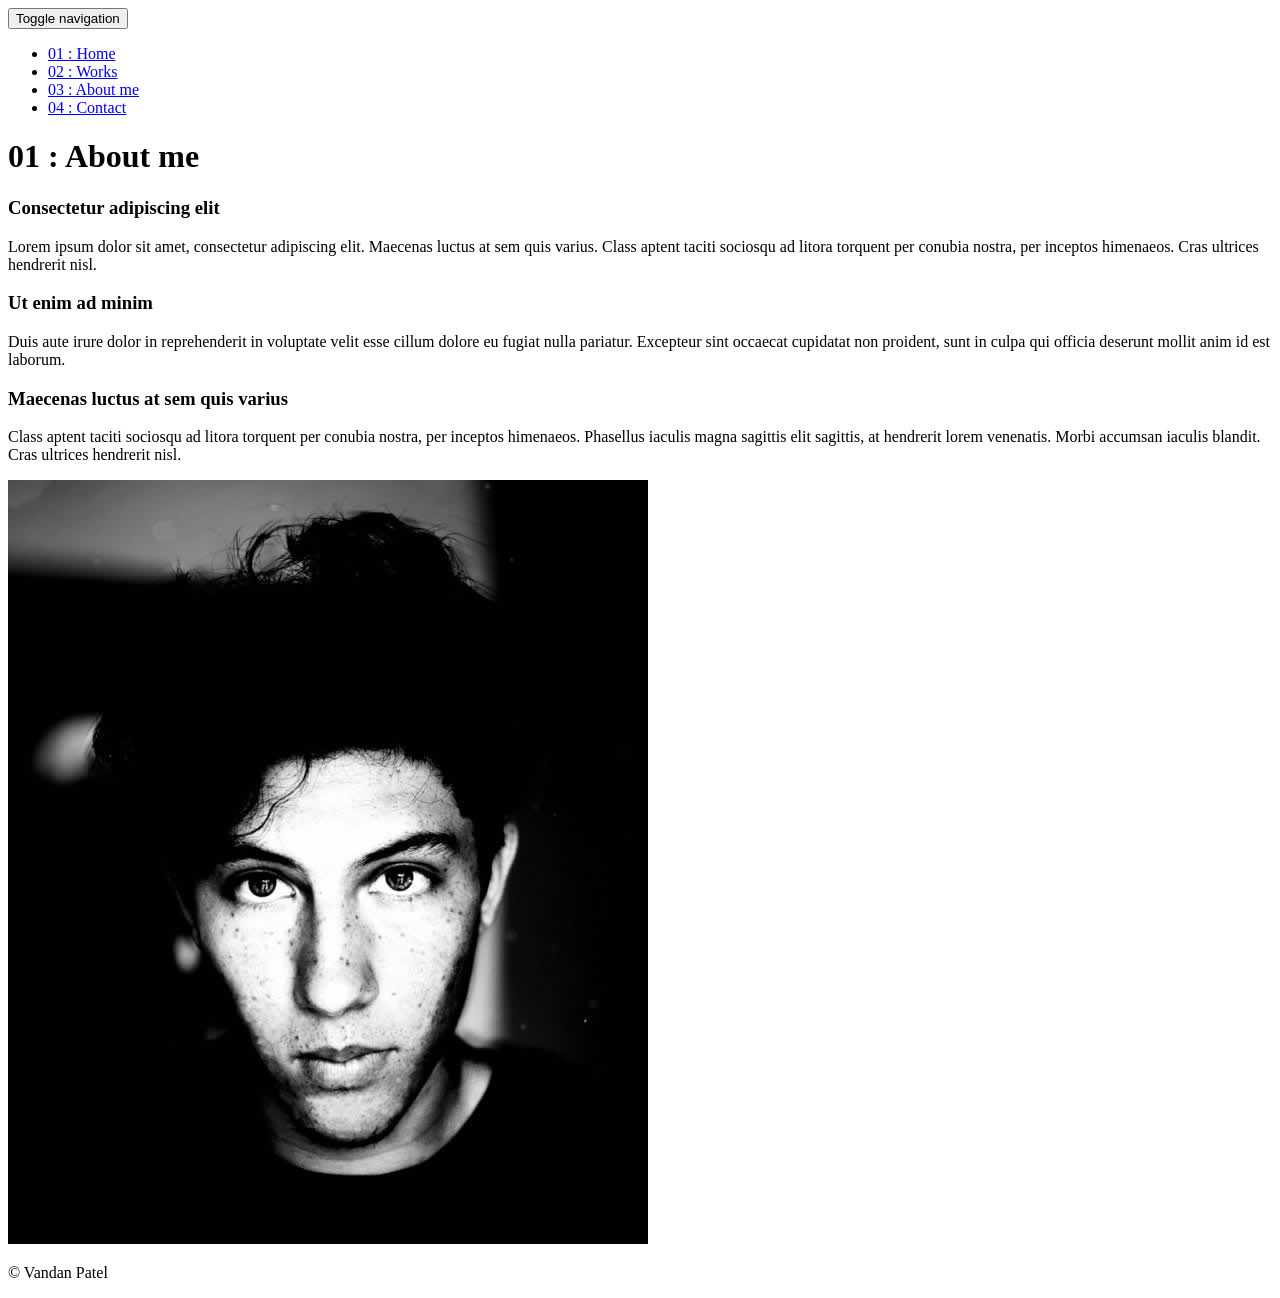
==== about.html @ 7ac9113a "portfolio website" ====
<!DOCTYPE html>
<html lang="en">

<head>
  <meta charset="UTF-8">
  <meta content="IE=edge" http-equiv="X-UA-Compatible">
  <meta content="width=device-width,initial-scale=1" name="viewport">
  <meta content="description" name="description">
  <meta name="google" content="notranslate" />
  <meta content="Mashup templates have been developped by Orson.io team" name="author">

  <!-- Disable tap highlight on IE -->
  <meta name="msapplication-tap-highlight" content="no">
  
  <link rel="apple-touch-icon" sizes="180x180" href="./assets/apple-icon-180x180.png">
  <link href="./assets/favicon.ico" rel="icon">

  <title>About me</title>  

<link href="./main.3f6952e4.css" rel="stylesheet"></head>

<body class="">
<div id="site-border-left"></div>
<div id="site-border-right"></div>
<div id="site-border-top"></div>
<div id="site-border-bottom"></div>
 <!-- Add your content of header -->
<header>
  <nav class="navbar  navbar-fixed-top navbar-default">
    <div class="container">
        <button type="button" class="navbar-toggle collapsed" data-toggle="collapse" data-target="#navbar-collapse" aria-expanded="false">
          <span class="sr-only">Toggle navigation</span>
          <span class="icon-bar"></span>
          <span class="icon-bar"></span>
          <span class="icon-bar"></span>
        </button>

      <div class="collapse navbar-collapse" id="navbar-collapse">
        <ul class="nav navbar-nav ">
          <li><a href="./index.html" title="">01 : Home</a></li>
          <li><a href="./works.html" title="">02 : Works</a></li>
          <li><a href="./about.html" title="">03 : About me</a></li>
          <li><a href="./contact.html" title="">04 : Contact</a></li>
        </ul>


      </div> 
    </div>
  </nav>
</header>

<div class="section-container">
    <div class="container">
      <div class="row">
        <div class="col-xs-12">
          <div class="section-container-spacer text-center">
            <h1 class="h2">01 : About me</h1>
          </div>
          
          <div class="row">
            <div class="col-md-10 col-md-offset-1">
              <div class="row">
                <div class="col-xs-12 col-md-6">
                  <h3>Consectetur adipiscing elit</h3>
                  <p>Lorem ipsum dolor sit amet, consectetur adipiscing elit. Maecenas luctus at sem quis varius. 
                  Class aptent taciti sociosqu ad litora torquent per conubia nostra, per inceptos himenaeos. Cras ultrices hendrerit nisl.</p>
                  <h3>Ut enim ad minim </h3>
                  <p>Duis aute irure dolor in reprehenderit in voluptate velit esse
                  cillum dolore eu fugiat nulla pariatur. Excepteur sint occaecat cupidatat non
                  proident, sunt in culpa qui officia deserunt mollit anim id est laborum. 
                  <h3>Maecenas luctus at sem quis varius</h3>
                  <p>
                  Class aptent taciti sociosqu ad litora torquent per conubia nostra, per inceptos himenaeos. Phasellus iaculis magna sagittis elit sagittis, at hendrerit lorem venenatis. Morbi accumsan iaculis blandit. Cras ultrices hendrerit nisl.</p>
                </div>
                <div class="col-xs-12 col-md-6">
                  <img src="./assets/images/profil.jpg" class="img-responsive" alt="">
                </div>
              </div>
            </div>
          </div>
          
          
       </div>
      </div>
    </div>
  </div>


<footer class="footer-container text-center">
  <div class="container">
    <div class="row">
      <div class="col-xs-12">
        <p>© Vandan Patel
      </div>
    </div>
  </div>
</footer>

<script>
  document.addEventListener("DOMContentLoaded", function (event) {
     navActivePage();
  });
</script>

<!-- Google Analytics: change UA-XXXXX-X to be your site's ID 

<script>
  (function (i, s, o, g, r, a, m) {
    i['GoogleAnalyticsObject'] = r; i[r] = i[r] || function () {
      (i[r].q = i[r].q || []).push(arguments)
    }, i[r].l = 1 * new Date(); a = s.createElement(o),
      m = s.getElementsByTagName(o)[0]; a.async = 1; a.src = g; m.parentNode.insertBefore(a, m)
  })(window, document, 'script', '//www.google-analytics.com/analytics.js', 'ga');
  ga('create', 'UA-XXXXX-X', 'auto');
  ga('send', 'pageview');
</script>

--> <script type="text/javascript" src="./main.70a66962.js"></script></body>

</html>
---- main.3f6952e4.css ----
@import url(https://fonts.googleapis.com/css?family=Roboto:900|Roboto+Mono:300,400,700);@import url(https://maxcdn.bootstrapcdn.com/font-awesome/4.7.0/css/font-awesome.min.css);/*!
 * Bootstrap v3.3.7 (http://getbootstrap.com)
 * Copyright 2011-2016 Twitter, Inc.
 * Licensed under MIT (https://github.com/twbs/bootstrap/blob/master/LICENSE)
 */
/*! normalize.css v3.0.3 | MIT License | github.com/necolas/normalize.css */html{font-family:sans-serif;-ms-text-size-adjust:100%;-webkit-text-size-adjust:100%}body{margin:0}article,aside,details,figcaption,figure,footer,header,hgroup,main,menu,nav,section,summary{display:block}audio,canvas,progress,video{display:inline-block;vertical-align:baseline}audio:not([controls]){display:none;height:0}[hidden],template{display:none}a{background-color:transparent}a:active,a:hover{outline:0}abbr[title]{border-bottom:1px dotted}b,strong{font-weight:700}dfn{font-style:italic}h1{font-size:2em;margin:.67em 0}mark{background:#ff0;color:#000}small{font-size:80%}sub,sup{font-size:75%;line-height:0;position:relative;vertical-align:baseline}sup{top:-.5em}sub{bottom:-.25em}img{border:0}svg:not(:root){overflow:hidden}figure{margin:1em 40px}hr{box-sizing:content-box;height:0}pre{overflow:auto}code,kbd,pre,samp{font-family:monospace,monospace;font-size:1em}button,input,optgroup,select,textarea{color:inherit;font:inherit;margin:0}button{overflow:visible}button,select{text-transform:none}button,html input[type=button],input[type=reset],input[type=submit]{-webkit-appearance:button;cursor:pointer}button[disabled],html input[disabled]{cursor:default}button::-moz-focus-inner,input::-moz-focus-inner{border:0;padding:0}input{line-height:normal}input[type=checkbox],input[type=radio]{box-sizing:border-box;padding:0}input[type=number]::-webkit-inner-spin-button,input[type=number]::-webkit-outer-spin-button{height:auto}input[type=search]{-webkit-appearance:textfield;box-sizing:content-box}input[type=search]::-webkit-search-cancel-button,input[type=search]::-webkit-search-decoration{-webkit-appearance:none}fieldset{border:1px solid silver;margin:0 2px;padding:.35em .625em .75em}textarea{overflow:auto}optgroup{font-weight:700}table{border-collapse:collapse;border-spacing:0}td,th{padding:0}

/*! Source: https://github.com/h5bp/html5-boilerplate/blob/master/src/css/main.css */@media print{*,:after,:before{background:transparent!important;color:#000!important;box-shadow:none!important;text-shadow:none!important}a,a:visited{text-decoration:underline}a[href]:after{content:" (" attr(href) ")"}abbr[title]:after{content:" (" attr(title) ")"}a[href^="#"]:after,a[href^="javascript:"]:after{content:""}blockquote,pre{border:1px solid #999;page-break-inside:avoid}thead{display:table-header-group}img,tr{page-break-inside:avoid}img{max-width:100%!important}h2,h3,p{orphans:3;widows:3}h2,h3{page-break-after:avoid}.navbar{display:none}.btn>.caret,.dropup>.btn>.caret{border-top-color:#000!important}.label{border:1px solid #000}.table{border-collapse:collapse!important}.table td,.table th{background-color:#fff!important}.table-bordered td,.table-bordered th{border:1px solid #ddd!important}}*,:after,:before{-webkit-box-sizing:border-box;-moz-box-sizing:border-box;box-sizing:border-box}html{font-size:10px;-webkit-tap-highlight-color:transparent}body{font-family:Roboto Mono,Helvetica,Arial,sans-serif;font-size:11px;line-height:1.78;color:#000;background-color:#fff}button,input,select,textarea{font-family:inherit;font-size:inherit;line-height:inherit}a{color:#001aff;text-decoration:none}a:focus,a:hover{color:#0012b3;text-decoration:underline}a:focus{outline:5px auto -webkit-focus-ring-color;outline-offset:-2px}figure{margin:0}img{vertical-align:middle}.img-responsive{display:block;max-width:100%;height:auto}.img-rounded{border-radius:0}.img-thumbnail{padding:4px;line-height:1.78;background-color:#fff;border:1px solid #ddd;border-radius:0;-webkit-transition:all .2s ease-in-out;-o-transition:all .2s ease-in-out;transition:all .2s ease-in-out;display:inline-block;max-width:100%;height:auto}.img-circle{border-radius:50%}hr{margin-top:19px;margin-bottom:19px;border:0;border-top:1px solid #eee}.sr-only{position:absolute;width:1px;height:1px;margin:-1px;padding:0;overflow:hidden;clip:rect(0,0,0,0);border:0}.sr-only-focusable:active,.sr-only-focusable:focus{position:static;width:auto;height:auto;margin:0;overflow:visible;clip:auto}[role=button]{cursor:pointer}.h1,.h2,.h3,.h4,.h5,.h6,h1,h2,h3,h4,h5,h6{font-family:Roboto Mono,Helvetica,Arial,sans-serif;font-weight:700;line-height:1.1;color:#000}.h1 .small,.h1 small,.h2 .small,.h2 small,.h3 .small,.h3 small,.h4 .small,.h4 small,.h5 .small,.h5 small,.h6 .small,.h6 small,h1 .small,h1 small,h2 .small,h2 small,h3 .small,h3 small,h4 .small,h4 small,h5 .small,h5 small,h6 .small,h6 small{font-weight:400;line-height:1;color:#777}.h1,.h2,.h3,h1,h2,h3{margin-top:19px;margin-bottom:9.5px}.h1 .small,.h1 small,.h2 .small,.h2 small,.h3 .small,.h3 small,h1 .small,h1 small,h2 .small,h2 small,h3 .small,h3 small{font-size:65%}.h4,.h5,.h6,h4,h5,h6{margin-top:9.5px;margin-bottom:9.5px}.h4 .small,.h4 small,.h5 .small,.h5 small,.h6 .small,.h6 small,h4 .small,h4 small,h5 .small,h5 small,h6 .small,h6 small{font-size:75%}.h1,h1{font-size:70px}.h2,h2{font-size:30px}.h3,h3{font-size:20px}.h4,.h5,h4,h5{font-size:11px}.h6,h6{font-size:10px}p{margin:0 0 9.5px}.lead{margin-bottom:19px;font-size:12px;font-weight:300;line-height:1.4}@media (min-width:768px){.lead{font-size:16.5px}}.small,small{font-size:90%}.mark,mark{background-color:#fcf8e3;padding:.2em}.text-left{text-align:left}.text-right{text-align:right}.text-center{text-align:center}.text-justify{text-align:justify}.text-nowrap{white-space:nowrap}.text-lowercase{text-transform:lowercase}.initialism,.text-uppercase{text-transform:uppercase}.text-capitalize{text-transform:capitalize}.text-muted{color:#777}.text-primary{color:#001aff}a.text-primary:focus,a.text-primary:hover{color:#0015cc}.text-success{color:#fff}a.text-success:focus,a.text-success:hover{color:#e6e6e6}.text-info{color:#31708f}a.text-info:focus,a.text-info:hover{color:#245269}.text-warning{color:#8a6d3b}a.text-warning:focus,a.text-warning:hover{color:#66512c}.text-danger{color:#fff}a.text-danger:focus,a.text-danger:hover{color:#e6e6e6}.bg-primary{color:#fff;background-color:#001aff}a.bg-primary:focus,a.bg-primary:hover{background-color:#0015cc}.bg-success,a.bg-success:focus,a.bg-success:hover{background-color:#000}.bg-info{background-color:#d9edf7}a.bg-info:focus,a.bg-info:hover{background-color:#afd9ee}.bg-warning{background-color:#fcf8e3}a.bg-warning:focus,a.bg-warning:hover{background-color:#f7ecb5}.bg-danger{background-color:red}a.bg-danger:focus,a.bg-danger:hover{background-color:#c00}.page-header{padding-bottom:8.5px;margin:38px 0 19px;border-bottom:1px solid #eee}ol,ul{margin-top:0;margin-bottom:9.5px}ol ol,ol ul,ul ol,ul ul{margin-bottom:0}.list-inline,.list-unstyled{padding-left:0;list-style:none}.list-inline{margin-left:-5px}.list-inline>li{display:inline-block;padding-left:5px;padding-right:5px}dl{margin-top:0;margin-bottom:19px}dd,dt{line-height:1.78}dt{font-weight:700}dd{margin-left:0}.dl-horizontal dd:after,.dl-horizontal dd:before{content:" ";display:table}.dl-horizontal dd:after{clear:both}@media (min-width:768px){.dl-horizontal dt{float:left;width:160px;clear:left;text-align:right;overflow:hidden;text-overflow:ellipsis;white-space:nowrap}.dl-horizontal dd{margin-left:180px}}abbr[data-original-title],abbr[title]{cursor:help;border-bottom:1px dotted #777}.initialism{font-size:90%}blockquote{padding:9.5px 19px;margin:0 0 19px;font-size:13.75px;border-left:5px solid #eee}blockquote ol:last-child,blockquote p:last-child,blockquote ul:last-child{margin-bottom:0}blockquote .small,blockquote footer,blockquote small{display:block;font-size:80%;line-height:1.78;color:#777}blockquote .small:before,blockquote footer:before,blockquote small:before{content:"\2014   \A0"}.blockquote-reverse,blockquote.pull-right{padding-right:15px;padding-left:0;border-right:5px solid #eee;border-left:0;text-align:right}.blockquote-reverse .small:before,.blockquote-reverse footer:before,.blockquote-reverse small:before,blockquote.pull-right .small:before,blockquote.pull-right footer:before,blockquote.pull-right small:before{content:""}.blockquote-reverse .small:after,.blockquote-reverse footer:after,.blockquote-reverse small:after,blockquote.pull-right .small:after,blockquote.pull-right footer:after,blockquote.pull-right small:after{content:"\A0   \2014"}address{margin-bottom:19px;font-style:normal;line-height:1.78}code,kbd,pre,samp{font-family:Menlo,Monaco,Consolas,Courier New,monospace}code{color:#c7254e;background-color:#f9f2f4}code,kbd{padding:2px 4px;font-size:90%;border-radius:0}kbd{color:#fff;background-color:#333;box-shadow:inset 0 -1px 0 rgba(0,0,0,.25)}kbd kbd{padding:0;font-size:100%;font-weight:700;box-shadow:none}pre{display:block;padding:9px;margin:0 0 9.5px;font-size:10px;line-height:1.78;word-break:break-all;word-wrap:break-word;color:#333;background-color:#f5f5f5;border:1px solid #ccc;border-radius:0}pre code{padding:0;font-size:inherit;color:inherit;white-space:pre-wrap;background-color:transparent;border-radius:0}.pre-scrollable{max-height:340px;overflow-y:scroll}.container{margin-right:auto;margin-left:auto;padding-left:15px;padding-right:15px}.container:after,.container:before{content:" ";display:table}.container:after{clear:both}@media (min-width:768px){.container{width:750px}}@media (min-width:992px){.container{width:970px}}@media (min-width:1200px){.container{width:1170px}}.container-fluid{margin-right:auto;margin-left:auto;padding-left:15px;padding-right:15px}.container-fluid:after,.container-fluid:before{content:" ";display:table}.container-fluid:after{clear:both}.row{margin-left:-15px;margin-right:-15px}.row:after,.row:before{content:" ";display:table}.row:after{clear:both}.col-lg-1,.col-lg-2,.col-lg-3,.col-lg-4,.col-lg-5,.col-lg-6,.col-lg-7,.col-lg-8,.col-lg-9,.col-lg-10,.col-lg-11,.col-lg-12,.col-md-1,.col-md-2,.col-md-3,.col-md-4,.col-md-5,.col-md-6,.col-md-7,.col-md-8,.col-md-9,.col-md-10,.col-md-11,.col-md-12,.col-sm-1,.col-sm-2,.col-sm-3,.col-sm-4,.col-sm-5,.col-sm-6,.col-sm-7,.col-sm-8,.col-sm-9,.col-sm-10,.col-sm-11,.col-sm-12,.col-xs-1,.col-xs-2,.col-xs-3,.col-xs-4,.col-xs-5,.col-xs-6,.col-xs-7,.col-xs-8,.col-xs-9,.col-xs-10,.col-xs-11,.col-xs-12{position:relative;min-height:1px;padding-left:15px;padding-right:15px}.col-xs-1,.col-xs-2,.col-xs-3,.col-xs-4,.col-xs-5,.col-xs-6,.col-xs-7,.col-xs-8,.col-xs-9,.col-xs-10,.col-xs-11,.col-xs-12{float:left}.col-xs-1{width:8.33333%}.col-xs-2{width:16.66667%}.col-xs-3{width:25%}.col-xs-4{width:33.33333%}.col-xs-5{width:41.66667%}.col-xs-6{width:50%}.col-xs-7{width:58.33333%}.col-xs-8{width:66.66667%}.col-xs-9{width:75%}.col-xs-10{width:83.33333%}.col-xs-11{width:91.66667%}.col-xs-12{width:100%}.col-xs-pull-0{right:auto}.col-xs-pull-1{right:8.33333%}.col-xs-pull-2{right:16.66667%}.col-xs-pull-3{right:25%}.col-xs-pull-4{right:33.33333%}.col-xs-pull-5{right:41.66667%}.col-xs-pull-6{right:50%}.col-xs-pull-7{right:58.33333%}.col-xs-pull-8{right:66.66667%}.col-xs-pull-9{right:75%}.col-xs-pull-10{right:83.33333%}.col-xs-pull-11{right:91.66667%}.col-xs-pull-12{right:100%}.col-xs-push-0{left:auto}.col-xs-push-1{left:8.33333%}.col-xs-push-2{left:16.66667%}.col-xs-push-3{left:25%}.col-xs-push-4{left:33.33333%}.col-xs-push-5{left:41.66667%}.col-xs-push-6{left:50%}.col-xs-push-7{left:58.33333%}.col-xs-push-8{left:66.66667%}.col-xs-push-9{left:75%}.col-xs-push-10{left:83.33333%}.col-xs-push-11{left:91.66667%}.col-xs-push-12{left:100%}.col-xs-offset-0{margin-left:0}.col-xs-offset-1{margin-left:8.33333%}.col-xs-offset-2{margin-left:16.66667%}.col-xs-offset-3{margin-left:25%}.col-xs-offset-4{margin-left:33.33333%}.col-xs-offset-5{margin-left:41.66667%}.col-xs-offset-6{margin-left:50%}.col-xs-offset-7{margin-left:58.33333%}.col-xs-offset-8{margin-left:66.66667%}.col-xs-offset-9{margin-left:75%}.col-xs-offset-10{margin-left:83.33333%}.col-xs-offset-11{margin-left:91.66667%}.col-xs-offset-12{margin-left:100%}@media (min-width:768px){.col-sm-1,.col-sm-2,.col-sm-3,.col-sm-4,.col-sm-5,.col-sm-6,.col-sm-7,.col-sm-8,.col-sm-9,.col-sm-10,.col-sm-11,.col-sm-12{float:left}.col-sm-1{width:8.33333%}.col-sm-2{width:16.66667%}.col-sm-3{width:25%}.col-sm-4{width:33.33333%}.col-sm-5{width:41.66667%}.col-sm-6{width:50%}.col-sm-7{width:58.33333%}.col-sm-8{width:66.66667%}.col-sm-9{width:75%}.col-sm-10{width:83.33333%}.col-sm-11{width:91.66667%}.col-sm-12{width:100%}.col-sm-pull-0{right:auto}.col-sm-pull-1{right:8.33333%}.col-sm-pull-2{right:16.66667%}.col-sm-pull-3{right:25%}.col-sm-pull-4{right:33.33333%}.col-sm-pull-5{right:41.66667%}.col-sm-pull-6{right:50%}.col-sm-pull-7{right:58.33333%}.col-sm-pull-8{right:66.66667%}.col-sm-pull-9{right:75%}.col-sm-pull-10{right:83.33333%}.col-sm-pull-11{right:91.66667%}.col-sm-pull-12{right:100%}.col-sm-push-0{left:auto}.col-sm-push-1{left:8.33333%}.col-sm-push-2{left:16.66667%}.col-sm-push-3{left:25%}.col-sm-push-4{left:33.33333%}.col-sm-push-5{left:41.66667%}.col-sm-push-6{left:50%}.col-sm-push-7{left:58.33333%}.col-sm-push-8{left:66.66667%}.col-sm-push-9{left:75%}.col-sm-push-10{left:83.33333%}.col-sm-push-11{left:91.66667%}.col-sm-push-12{left:100%}.col-sm-offset-0{margin-left:0}.col-sm-offset-1{margin-left:8.33333%}.col-sm-offset-2{margin-left:16.66667%}.col-sm-offset-3{margin-left:25%}.col-sm-offset-4{margin-left:33.33333%}.col-sm-offset-5{margin-left:41.66667%}.col-sm-offset-6{margin-left:50%}.col-sm-offset-7{margin-left:58.33333%}.col-sm-offset-8{margin-left:66.66667%}.col-sm-offset-9{margin-left:75%}.col-sm-offset-10{margin-left:83.33333%}.col-sm-offset-11{margin-left:91.66667%}.col-sm-offset-12{margin-left:100%}}@media (min-width:992px){.col-md-1,.col-md-2,.col-md-3,.col-md-4,.col-md-5,.col-md-6,.col-md-7,.col-md-8,.col-md-9,.col-md-10,.col-md-11,.col-md-12{float:left}.col-md-1{width:8.33333%}.col-md-2{width:16.66667%}.col-md-3{width:25%}.col-md-4{width:33.33333%}.col-md-5{width:41.66667%}.col-md-6{width:50%}.col-md-7{width:58.33333%}.col-md-8{width:66.66667%}.col-md-9{width:75%}.col-md-10{width:83.33333%}.col-md-11{width:91.66667%}.col-md-12{width:100%}.col-md-pull-0{right:auto}.col-md-pull-1{right:8.33333%}.col-md-pull-2{right:16.66667%}.col-md-pull-3{right:25%}.col-md-pull-4{right:33.33333%}.col-md-pull-5{right:41.66667%}.col-md-pull-6{right:50%}.col-md-pull-7{right:58.33333%}.col-md-pull-8{right:66.66667%}.col-md-pull-9{right:75%}.col-md-pull-10{right:83.33333%}.col-md-pull-11{right:91.66667%}.col-md-pull-12{right:100%}.col-md-push-0{left:auto}.col-md-push-1{left:8.33333%}.col-md-push-2{left:16.66667%}.col-md-push-3{left:25%}.col-md-push-4{left:33.33333%}.col-md-push-5{left:41.66667%}.col-md-push-6{left:50%}.col-md-push-7{left:58.33333%}.col-md-push-8{left:66.66667%}.col-md-push-9{left:75%}.col-md-push-10{left:83.33333%}.col-md-push-11{left:91.66667%}.col-md-push-12{left:100%}.col-md-offset-0{margin-left:0}.col-md-offset-1{margin-left:8.33333%}.col-md-offset-2{margin-left:16.66667%}.col-md-offset-3{margin-left:25%}.col-md-offset-4{margin-left:33.33333%}.col-md-offset-5{margin-left:41.66667%}.col-md-offset-6{margin-left:50%}.col-md-offset-7{margin-left:58.33333%}.col-md-offset-8{margin-left:66.66667%}.col-md-offset-9{margin-left:75%}.col-md-offset-10{margin-left:83.33333%}.col-md-offset-11{margin-left:91.66667%}.col-md-offset-12{margin-left:100%}}@media (min-width:1200px){.col-lg-1,.col-lg-2,.col-lg-3,.col-lg-4,.col-lg-5,.col-lg-6,.col-lg-7,.col-lg-8,.col-lg-9,.col-lg-10,.col-lg-11,.col-lg-12{float:left}.col-lg-1{width:8.33333%}.col-lg-2{width:16.66667%}.col-lg-3{width:25%}.col-lg-4{width:33.33333%}.col-lg-5{width:41.66667%}.col-lg-6{width:50%}.col-lg-7{width:58.33333%}.col-lg-8{width:66.66667%}.col-lg-9{width:75%}.col-lg-10{width:83.33333%}.col-lg-11{width:91.66667%}.col-lg-12{width:100%}.col-lg-pull-0{right:auto}.col-lg-pull-1{right:8.33333%}.col-lg-pull-2{right:16.66667%}.col-lg-pull-3{right:25%}.col-lg-pull-4{right:33.33333%}.col-lg-pull-5{right:41.66667%}.col-lg-pull-6{right:50%}.col-lg-pull-7{right:58.33333%}.col-lg-pull-8{right:66.66667%}.col-lg-pull-9{right:75%}.col-lg-pull-10{right:83.33333%}.col-lg-pull-11{right:91.66667%}.col-lg-pull-12{right:100%}.col-lg-push-0{left:auto}.col-lg-push-1{left:8.33333%}.col-lg-push-2{left:16.66667%}.col-lg-push-3{left:25%}.col-lg-push-4{left:33.33333%}.col-lg-push-5{left:41.66667%}.col-lg-push-6{left:50%}.col-lg-push-7{left:58.33333%}.col-lg-push-8{left:66.66667%}.col-lg-push-9{left:75%}.col-lg-push-10{left:83.33333%}.col-lg-push-11{left:91.66667%}.col-lg-push-12{left:100%}.col-lg-offset-0{margin-left:0}.col-lg-offset-1{margin-left:8.33333%}.col-lg-offset-2{margin-left:16.66667%}.col-lg-offset-3{margin-left:25%}.col-lg-offset-4{margin-left:33.33333%}.col-lg-offset-5{margin-left:41.66667%}.col-lg-offset-6{margin-left:50%}.col-lg-offset-7{margin-left:58.33333%}.col-lg-offset-8{margin-left:66.66667%}.col-lg-offset-9{margin-left:75%}.col-lg-offset-10{margin-left:83.33333%}.col-lg-offset-11{margin-left:91.66667%}.col-lg-offset-12{margin-left:100%}}table{background-color:transparent}caption{padding-top:8px;padding-bottom:8px;color:#777}caption,th{text-align:left}.table{width:100%;max-width:100%;margin-bottom:19px}.table>tbody>tr>td,.table>tbody>tr>th,.table>tfoot>tr>td,.table>tfoot>tr>th,.table>thead>tr>td,.table>thead>tr>th{padding:8px;line-height:1.78;vertical-align:top;border-top:1px solid #ddd}.table>thead>tr>th{vertical-align:bottom;border-bottom:2px solid #ddd}.table>caption+thead>tr:first-child>td,.table>caption+thead>tr:first-child>th,.table>colgroup+thead>tr:first-child>td,.table>colgroup+thead>tr:first-child>th,.table>thead:first-child>tr:first-child>td,.table>thead:first-child>tr:first-child>th{border-top:0}.table>tbody+tbody{border-top:2px solid #ddd}.table .table{background-color:#fff}.table-condensed>tbody>tr>td,.table-condensed>tbody>tr>th,.table-condensed>tfoot>tr>td,.table-condensed>tfoot>tr>th,.table-condensed>thead>tr>td,.table-condensed>thead>tr>th{padding:5px}.table-bordered,.table-bordered>tbody>tr>td,.table-bordered>tbody>tr>th,.table-bordered>tfoot>tr>td,.table-bordered>tfoot>tr>th,.table-bordered>thead>tr>td,.table-bordered>thead>tr>th{border:1px solid #ddd}.table-bordered>thead>tr>td,.table-bordered>thead>tr>th{border-bottom-width:2px}.table-striped>tbody>tr:nth-of-type(odd){background-color:#f9f9f9}.table-hover>tbody>tr:hover{background-color:#f5f5f5}table col[class*=col-]{position:static;float:none;display:table-column}table td[class*=col-],table th[class*=col-]{position:static;float:none;display:table-cell}.table>tbody>tr.active>td,.table>tbody>tr.active>th,.table>tbody>tr>td.active,.table>tbody>tr>th.active,.table>tfoot>tr.active>td,.table>tfoot>tr.active>th,.table>tfoot>tr>td.active,.table>tfoot>tr>th.active,.table>thead>tr.active>td,.table>thead>tr.active>th,.table>thead>tr>td.active,.table>thead>tr>th.active{background-color:#f5f5f5}.table-hover>tbody>tr.active:hover>td,.table-hover>tbody>tr.active:hover>th,.table-hover>tbody>tr:hover>.active,.table-hover>tbody>tr>td.active:hover,.table-hover>tbody>tr>th.active:hover{background-color:#e8e8e8}.table-hover>tbody>tr.success:hover>td,.table-hover>tbody>tr.success:hover>th,.table-hover>tbody>tr:hover>.success,.table-hover>tbody>tr>td.success:hover,.table-hover>tbody>tr>th.success:hover,.table>tbody>tr.success>td,.table>tbody>tr.success>th,.table>tbody>tr>td.success,.table>tbody>tr>th.success,.table>tfoot>tr.success>td,.table>tfoot>tr.success>th,.table>tfoot>tr>td.success,.table>tfoot>tr>th.success,.table>thead>tr.success>td,.table>thead>tr.success>th,.table>thead>tr>td.success,.table>thead>tr>th.success{background-color:#000}.table>tbody>tr.info>td,.table>tbody>tr.info>th,.table>tbody>tr>td.info,.table>tbody>tr>th.info,.table>tfoot>tr.info>td,.table>tfoot>tr.info>th,.table>tfoot>tr>td.info,.table>tfoot>tr>th.info,.table>thead>tr.info>td,.table>thead>tr.info>th,.table>thead>tr>td.info,.table>thead>tr>th.info{background-color:#d9edf7}.table-hover>tbody>tr.info:hover>td,.table-hover>tbody>tr.info:hover>th,.table-hover>tbody>tr:hover>.info,.table-hover>tbody>tr>td.info:hover,.table-hover>tbody>tr>th.info:hover{background-color:#c4e3f3}.table>tbody>tr.warning>td,.table>tbody>tr.warning>th,.table>tbody>tr>td.warning,.table>tbody>tr>th.warning,.table>tfoot>tr.warning>td,.table>tfoot>tr.warning>th,.table>tfoot>tr>td.warning,.table>tfoot>tr>th.warning,.table>thead>tr.warning>td,.table>thead>tr.warning>th,.table>thead>tr>td.warning,.table>thead>tr>th.warning{background-color:#fcf8e3}.table-hover>tbody>tr.warning:hover>td,.table-hover>tbody>tr.warning:hover>th,.table-hover>tbody>tr:hover>.warning,.table-hover>tbody>tr>td.warning:hover,.table-hover>tbody>tr>th.warning:hover{background-color:#faf2cc}.table>tbody>tr.danger>td,.table>tbody>tr.danger>th,.table>tbody>tr>td.danger,.table>tbody>tr>th.danger,.table>tfoot>tr.danger>td,.table>tfoot>tr.danger>th,.table>tfoot>tr>td.danger,.table>tfoot>tr>th.danger,.table>thead>tr.danger>td,.table>thead>tr.danger>th,.table>thead>tr>td.danger,.table>thead>tr>th.danger{background-color:red}.table-hover>tbody>tr.danger:hover>td,.table-hover>tbody>tr.danger:hover>th,.table-hover>tbody>tr:hover>.danger,.table-hover>tbody>tr>td.danger:hover,.table-hover>tbody>tr>th.danger:hover{background-color:#e60000}.table-responsive{overflow-x:auto;min-height:.01%}@media screen and (max-width:767px){.table-responsive{width:100%;margin-bottom:14.25px;overflow-y:hidden;-ms-overflow-style:-ms-autohiding-scrollbar;border:1px solid #ddd}.table-responsive>.table{margin-bottom:0}.table-responsive>.table>tbody>tr>td,.table-responsive>.table>tbody>tr>th,.table-responsive>.table>tfoot>tr>td,.table-responsive>.table>tfoot>tr>th,.table-responsive>.table>thead>tr>td,.table-responsive>.table>thead>tr>th{white-space:nowrap}.table-responsive>.table-bordered{border:0}.table-responsive>.table-bordered>tbody>tr>td:first-child,.table-responsive>.table-bordered>tbody>tr>th:first-child,.table-responsive>.table-bordered>tfoot>tr>td:first-child,.table-responsive>.table-bordered>tfoot>tr>th:first-child,.table-responsive>.table-bordered>thead>tr>td:first-child,.table-responsive>.table-bordered>thead>tr>th:first-child{border-left:0}.table-responsive>.table-bordered>tbody>tr>td:last-child,.table-responsive>.table-bordered>tbody>tr>th:last-child,.table-responsive>.table-bordered>tfoot>tr>td:last-child,.table-responsive>.table-bordered>tfoot>tr>th:last-child,.table-responsive>.table-bordered>thead>tr>td:last-child,.table-responsive>.table-bordered>thead>tr>th:last-child{border-right:0}.table-responsive>.table-bordered>tbody>tr:last-child>td,.table-responsive>.table-bordered>tbody>tr:last-child>th,.table-responsive>.table-bordered>tfoot>tr:last-child>td,.table-responsive>.table-bordered>tfoot>tr:last-child>th{border-bottom:0}}fieldset{margin:0;min-width:0}fieldset,legend{padding:0;border:0}legend{display:block;width:100%;margin-bottom:19px;font-size:16.5px;line-height:inherit;color:#333;border-bottom:1px solid #e5e5e5}label{display:inline-block;max-width:100%;margin-bottom:5px;font-weight:700}input[type=search]{-webkit-box-sizing:border-box;-moz-box-sizing:border-box;box-sizing:border-box}input[type=checkbox],input[type=radio]{margin:4px 0 0;margin-top:1px\9;line-height:normal}input[type=file]{display:block}input[type=range]{display:block;width:100%}select[multiple],select[size]{height:auto}input[type=checkbox]:focus,input[type=file]:focus,input[type=radio]:focus{outline:5px auto -webkit-focus-ring-color;outline-offset:-2px}output{padding-top:9px}.form-control,output{display:block;font-size:11px;line-height:1.78;color:#555}.form-control{width:100%;height:40px;padding:8px 14px;background-color:#fff;background-image:none;border:1px solid #000;border-radius:0;-webkit-box-shadow:inset 0 1px 1px rgba(0,0,0,.075);box-shadow:inset 0 1px 1px rgba(0,0,0,.075);-webkit-transition:border-color .15s ease-in-out,box-shadow .15s ease-in-out;-o-transition:border-color ease-in-out .15s,box-shadow ease-in-out .15s;transition:border-color .15s ease-in-out,box-shadow .15s ease-in-out}.form-control:focus{border-color:#66afe9;-webkit-box-shadow:inset 0 1px 1px rgba(0,0,0,.075),0 0 8px rgba(102,175,233,.6);box-shadow:inset 0 1px 1px rgba(0,0,0,.075),0 0 8px rgba(102,175,233,.6)}.form-control::-moz-placeholder{color:#999;opacity:1}.form-control:-ms-input-placeholder{color:#999}.form-control::-webkit-input-placeholder{color:#999}.form-control::-ms-expand{border:0;background-color:transparent}.form-control[disabled],.form-control[readonly],fieldset[disabled] .form-control{background-color:#eee;opacity:1}.form-control[disabled],fieldset[disabled] .form-control{cursor:not-allowed}textarea.form-control{height:auto}input[type=search]{-webkit-appearance:none}@media screen and (-webkit-min-device-pixel-ratio:0){input[type=date].form-control,input[type=datetime-local].form-control,input[type=month].form-control,input[type=time].form-control{line-height:40px}.input-group-sm>.input-group-btn>input[type=date].btn,.input-group-sm>.input-group-btn>input[type=datetime-local].btn,.input-group-sm>.input-group-btn>input[type=month].btn,.input-group-sm>.input-group-btn>input[type=time].btn,.input-group-sm>input[type=date].form-control,.input-group-sm>input[type=date].input-group-addon,.input-group-sm>input[type=datetime-local].form-control,.input-group-sm>input[type=datetime-local].input-group-addon,.input-group-sm>input[type=month].form-control,.input-group-sm>input[type=month].input-group-addon,.input-group-sm>input[type=time].form-control,.input-group-sm>input[type=time].input-group-addon,.input-group-sm input[type=date],.input-group-sm input[type=datetime-local],.input-group-sm input[type=month],.input-group-sm input[type=time],input[type=date].input-sm,input[type=datetime-local].input-sm,input[type=month].input-sm,input[type=time].input-sm{line-height:27px}.input-group-lg>.input-group-btn>input[type=date].btn,.input-group-lg>.input-group-btn>input[type=datetime-local].btn,.input-group-lg>.input-group-btn>input[type=month].btn,.input-group-lg>.input-group-btn>input[type=time].btn,.input-group-lg>input[type=date].form-control,.input-group-lg>input[type=date].input-group-addon,.input-group-lg>input[type=datetime-local].form-control,.input-group-lg>input[type=datetime-local].input-group-addon,.input-group-lg>input[type=month].form-control,.input-group-lg>input[type=month].input-group-addon,.input-group-lg>input[type=time].form-control,.input-group-lg>input[type=time].input-group-addon,.input-group-lg input[type=date],.input-group-lg input[type=datetime-local],.input-group-lg input[type=month],.input-group-lg input[type=time],input[type=date].input-lg,input[type=datetime-local].input-lg,input[type=month].input-lg,input[type=time].input-lg{line-height:41px}}.form-group{margin-bottom:15px}.checkbox,.radio{position:relative;display:block;margin-top:10px;margin-bottom:10px}.checkbox label,.radio label{min-height:19px;padding-left:20px;margin-bottom:0;font-weight:400;cursor:pointer}.checkbox-inline input[type=checkbox],.checkbox input[type=checkbox],.radio-inline input[type=radio],.radio input[type=radio]{position:absolute;margin-left:-20px;margin-top:4px\9}.checkbox+.checkbox,.radio+.radio{margin-top:-5px}.checkbox-inline,.radio-inline{position:relative;display:inline-block;padding-left:20px;margin-bottom:0;vertical-align:middle;font-weight:400;cursor:pointer}.checkbox-inline+.checkbox-inline,.radio-inline+.radio-inline{margin-top:0;margin-left:10px}.checkbox-inline.disabled,.checkbox.disabled label,.radio-inline.disabled,.radio.disabled label,fieldset[disabled] .checkbox-inline,fieldset[disabled] .checkbox label,fieldset[disabled] .radio-inline,fieldset[disabled] .radio label,fieldset[disabled] input[type=checkbox],fieldset[disabled] input[type=radio],input[type=checkbox].disabled,input[type=checkbox][disabled],input[type=radio].disabled,input[type=radio][disabled]{cursor:not-allowed}.form-control-static{padding-top:9px;padding-bottom:9px;margin-bottom:0;min-height:30px}.form-control-static.input-lg,.form-control-static.input-sm,.input-group-lg>.form-control-static.form-control,.input-group-lg>.form-control-static.input-group-addon,.input-group-lg>.input-group-btn>.form-control-static.btn,.input-group-sm>.form-control-static.form-control,.input-group-sm>.form-control-static.input-group-addon,.input-group-sm>.input-group-btn>.form-control-static.btn{padding-left:0;padding-right:0}.input-group-sm>.form-control,.input-group-sm>.input-group-addon,.input-group-sm>.input-group-btn>.btn,.input-sm{height:27px;padding:5px 10px;font-size:10px;line-height:1.5;border-radius:0}.input-group-sm>.input-group-btn>select.btn,.input-group-sm>select.form-control,.input-group-sm>select.input-group-addon,select.input-sm{height:27px;line-height:27px}.input-group-sm>.input-group-btn>select[multiple].btn,.input-group-sm>.input-group-btn>textarea.btn,.input-group-sm>select[multiple].form-control,.input-group-sm>select[multiple].input-group-addon,.input-group-sm>textarea.form-control,.input-group-sm>textarea.input-group-addon,select[multiple].input-sm,textarea.input-sm{height:auto}.form-group-sm .form-control{height:27px;padding:5px 10px;font-size:10px;line-height:1.5;border-radius:0}.form-group-sm select.form-control{height:27px;line-height:27px}.form-group-sm select[multiple].form-control,.form-group-sm textarea.form-control{height:auto}.form-group-sm .form-control-static{height:27px;min-height:29px;padding:6px 10px;font-size:10px;line-height:1.5}.input-group-lg>.form-control,.input-group-lg>.input-group-addon,.input-group-lg>.input-group-btn>.btn,.input-lg{height:41px;padding:10px 16px;font-size:14px;line-height:1.33333;border-radius:0}.input-group-lg>.input-group-btn>select.btn,.input-group-lg>select.form-control,.input-group-lg>select.input-group-addon,select.input-lg{height:41px;line-height:41px}.input-group-lg>.input-group-btn>select[multiple].btn,.input-group-lg>.input-group-btn>textarea.btn,.input-group-lg>select[multiple].form-control,.input-group-lg>select[multiple].input-group-addon,.input-group-lg>textarea.form-control,.input-group-lg>textarea.input-group-addon,select[multiple].input-lg,textarea.input-lg{height:auto}.form-group-lg .form-control{height:41px;padding:10px 16px;font-size:14px;line-height:1.33333;border-radius:0}.form-group-lg select.form-control{height:41px;line-height:41px}.form-group-lg select[multiple].form-control,.form-group-lg textarea.form-control{height:auto}.form-group-lg .form-control-static{height:41px;min-height:33px;padding:11px 16px;font-size:14px;line-height:1.33333}.has-feedback{position:relative}.has-feedback .form-control{padding-right:50px}.form-control-feedback{position:absolute;top:0;right:0;z-index:2;display:block;width:40px;height:40px;line-height:40px;text-align:center;pointer-events:none}.form-group-lg .form-control+.form-control-feedback,.input-group-lg+.form-control-feedback,.input-group-lg>.form-control+.form-control-feedback,.input-group-lg>.input-group-addon+.form-control-feedback,.input-group-lg>.input-group-btn>.btn+.form-control-feedback,.input-lg+.form-control-feedback{width:41px;height:41px;line-height:41px}.form-group-sm .form-control+.form-control-feedback,.input-group-sm+.form-control-feedback,.input-group-sm>.form-control+.form-control-feedback,.input-group-sm>.input-group-addon+.form-control-feedback,.input-group-sm>.input-group-btn>.btn+.form-control-feedback,.input-sm+.form-control-feedback{width:27px;height:27px;line-height:27px}.has-success .checkbox,.has-success .checkbox-inline,.has-success.checkbox-inline label,.has-success.checkbox label,.has-success .control-label,.has-success .help-block,.has-success .radio,.has-success .radio-inline,.has-success.radio-inline label,.has-success.radio label{color:#fff}.has-success .form-control{border-color:#fff;-webkit-box-shadow:inset 0 1px 1px rgba(0,0,0,.075);box-shadow:inset 0 1px 1px rgba(0,0,0,.075)}.has-success .form-control:focus{border-color:#e6e6e6;-webkit-box-shadow:inset 0 1px 1px rgba(0,0,0,.075),0 0 6px #fff;box-shadow:inset 0 1px 1px rgba(0,0,0,.075),0 0 6px #fff}.has-success .input-group-addon{color:#fff;border-color:#fff;background-color:#000}.has-success .form-control-feedback{color:#fff}.has-warning .checkbox,.has-warning .checkbox-inline,.has-warning.checkbox-inline label,.has-warning.checkbox label,.has-warning .control-label,.has-warning .help-block,.has-warning .radio,.has-warning .radio-inline,.has-warning.radio-inline label,.has-warning.radio label{color:#8a6d3b}.has-warning .form-control{border-color:#8a6d3b;-webkit-box-shadow:inset 0 1px 1px rgba(0,0,0,.075);box-shadow:inset 0 1px 1px rgba(0,0,0,.075)}.has-warning .form-control:focus{border-color:#66512c;-webkit-box-shadow:inset 0 1px 1px rgba(0,0,0,.075),0 0 6px #c0a16b;box-shadow:inset 0 1px 1px rgba(0,0,0,.075),0 0 6px #c0a16b}.has-warning .input-group-addon{color:#8a6d3b;border-color:#8a6d3b;background-color:#fcf8e3}.has-warning .form-control-feedback{color:#8a6d3b}.has-error .checkbox,.has-error .checkbox-inline,.has-error.checkbox-inline label,.has-error.checkbox label,.has-error .control-label,.has-error .help-block,.has-error .radio,.has-error .radio-inline,.has-error.radio-inline label,.has-error.radio label{color:#fff}.has-error .form-control{border-color:#fff;-webkit-box-shadow:inset 0 1px 1px rgba(0,0,0,.075);box-shadow:inset 0 1px 1px rgba(0,0,0,.075)}.has-error .form-control:focus{border-color:#e6e6e6;-webkit-box-shadow:inset 0 1px 1px rgba(0,0,0,.075),0 0 6px #fff;box-shadow:inset 0 1px 1px rgba(0,0,0,.075),0 0 6px #fff}.has-error .input-group-addon{color:#fff;border-color:#fff;background-color:red}.has-error .form-control-feedback{color:#fff}.has-feedback label~.form-control-feedback{top:24px}.has-feedback label.sr-only~.form-control-feedback{top:0}.help-block{display:block;margin-top:5px;margin-bottom:10px;color:#404040}@media (min-width:768px){.form-inline .form-group{display:inline-block;margin-bottom:0;vertical-align:middle}.form-inline .form-control{display:inline-block;width:auto;vertical-align:middle}.form-inline .form-control-static{display:inline-block}.form-inline .input-group{display:inline-table;vertical-align:middle}.form-inline .input-group .form-control,.form-inline .input-group .input-group-addon,.form-inline .input-group .input-group-btn{width:auto}.form-inline .input-group>.form-control{width:100%}.form-inline .control-label{margin-bottom:0;vertical-align:middle}.form-inline .checkbox,.form-inline .radio{display:inline-block;margin-top:0;margin-bottom:0;vertical-align:middle}.form-inline .checkbox label,.form-inline .radio label{padding-left:0}.form-inline .checkbox input[type=checkbox],.form-inline .radio input[type=radio]{position:relative;margin-left:0}.form-inline .has-feedback .form-control-feedback{top:0}}.form-horizontal .checkbox,.form-horizontal .checkbox-inline,.form-horizontal .radio,.form-horizontal .radio-inline{margin-top:0;margin-bottom:0;padding-top:9px}.form-horizontal .checkbox,.form-horizontal .radio{min-height:28px}.form-horizontal .form-group{margin-left:-15px;margin-right:-15px}.form-horizontal .form-group:after,.form-horizontal .form-group:before{content:" ";display:table}.form-horizontal .form-group:after{clear:both}@media (min-width:768px){.form-horizontal .control-label{text-align:right;margin-bottom:0;padding-top:9px}}.form-horizontal .has-feedback .form-control-feedback{right:15px}@media (min-width:768px){.form-horizontal .form-group-lg .control-label{padding-top:11px;font-size:14px}}@media (min-width:768px){.form-horizontal .form-group-sm .control-label{padding-top:6px;font-size:10px}}.btn{display:inline-block;margin-bottom:0;font-weight:400;text-align:center;vertical-align:middle;touch-action:manipulation;cursor:pointer;background-image:none;border:1px solid transparent;white-space:nowrap;padding:8px 14px;font-size:11px;line-height:1.78;border-radius:0;-webkit-user-select:none;-moz-user-select:none;-ms-user-select:none;user-select:none}.btn.active.focus,.btn.active:focus,.btn.focus,.btn:active.focus,.btn:active:focus,.btn:focus{outline:5px auto -webkit-focus-ring-color;outline-offset:-2px}.btn.focus,.btn:focus,.btn:hover{color:#000;text-decoration:none}.btn.active,.btn:active{outline:0;background-image:none;-webkit-box-shadow:inset 0 3px 5px rgba(0,0,0,.125);box-shadow:inset 0 3px 5px rgba(0,0,0,.125)}.btn.disabled,.btn[disabled],fieldset[disabled] .btn{cursor:not-allowed;opacity:.65;filter:alpha(opacity=65);-webkit-box-shadow:none;box-shadow:none}a.btn.disabled,fieldset[disabled] a.btn{pointer-events:none}.btn-default,.btn-default.active,.btn-default.active.focus,.btn-default.active:focus,.btn-default.active:hover,.btn-default.focus,.btn-default:active,.btn-default:active.focus,.btn-default:active:focus,.btn-default:active:hover,.btn-default:focus,.btn-default:hover,.open>.btn-default.dropdown-toggle,.open>.btn-default.dropdown-toggle.focus,.open>.btn-default.dropdown-toggle:focus,.open>.btn-default.dropdown-toggle:hover{color:#000;background-color:transparent;border-color:#000}.btn-default.active,.btn-default:active,.open>.btn-default.dropdown-toggle{background-image:none}.btn-default.disabled.focus,.btn-default.disabled:focus,.btn-default.disabled:hover,.btn-default[disabled].focus,.btn-default[disabled]:focus,.btn-default[disabled]:hover,fieldset[disabled] .btn-default.focus,fieldset[disabled] .btn-default:focus,fieldset[disabled] .btn-default:hover{background-color:transparent;border-color:#000}.btn-default .badge{color:transparent;background-color:#000}.btn-primary{color:#001aff;background-color:transparent;border-color:#001aff}.btn-primary.focus,.btn-primary:focus{color:#001aff;background-color:transparent;border-color:#000d80}.btn-primary.active,.btn-primary:active,.btn-primary:hover,.open>.btn-primary.dropdown-toggle{color:#001aff;background-color:transparent;border-color:#0014c2}.btn-primary.active.focus,.btn-primary.active:focus,.btn-primary.active:hover,.btn-primary:active.focus,.btn-primary:active:focus,.btn-primary:active:hover,.open>.btn-primary.dropdown-toggle.focus,.open>.btn-primary.dropdown-toggle:focus,.open>.btn-primary.dropdown-toggle:hover{color:#001aff;background-color:transparent;border-color:#000d80}.btn-primary.active,.btn-primary:active,.open>.btn-primary.dropdown-toggle{background-image:none}.btn-primary.disabled.focus,.btn-primary.disabled:focus,.btn-primary.disabled:hover,.btn-primary[disabled].focus,.btn-primary[disabled]:focus,.btn-primary[disabled]:hover,fieldset[disabled] .btn-primary.focus,fieldset[disabled] .btn-primary:focus,fieldset[disabled] .btn-primary:hover{background-color:transparent;border-color:#001aff}.btn-primary .badge{color:transparent;background-color:#001aff}.btn-success{color:#5cb85c;background-color:transparent;border-color:#5cb85c}.btn-success.focus,.btn-success:focus{color:#5cb85c;background-color:transparent;border-color:#2d672d}.btn-success.active,.btn-success:active,.btn-success:hover,.open>.btn-success.dropdown-toggle{color:#5cb85c;background-color:transparent;border-color:#419641}.btn-success.active.focus,.btn-success.active:focus,.btn-success.active:hover,.btn-success:active.focus,.btn-success:active:focus,.btn-success:active:hover,.open>.btn-success.dropdown-toggle.focus,.open>.btn-success.dropdown-toggle:focus,.open>.btn-success.dropdown-toggle:hover{color:#5cb85c;background-color:transparent;border-color:#2d672d}.btn-success.active,.btn-success:active,.open>.btn-success.dropdown-toggle{background-image:none}.btn-success.disabled.focus,.btn-success.disabled:focus,.btn-success.disabled:hover,.btn-success[disabled].focus,.btn-success[disabled]:focus,.btn-success[disabled]:hover,fieldset[disabled] .btn-success.focus,fieldset[disabled] .btn-success:focus,fieldset[disabled] .btn-success:hover{background-color:transparent;border-color:#5cb85c}.btn-success .badge{color:transparent;background-color:#5cb85c}.btn-info{border-color:#5bc0de}.btn-info,.btn-info.focus,.btn-info:focus{color:#5bc0de;background-color:transparent}.btn-info.focus,.btn-info:focus{border-color:#1f7e9a}.btn-info.active,.btn-info:active,.btn-info:hover,.open>.btn-info.dropdown-toggle{color:#5bc0de;background-color:transparent;border-color:#2aabd2}.btn-info.active.focus,.btn-info.active:focus,.btn-info.active:hover,.btn-info:active.focus,.btn-info:active:focus,.btn-info:active:hover,.open>.btn-info.dropdown-toggle.focus,.open>.btn-info.dropdown-toggle:focus,.open>.btn-info.dropdown-toggle:hover{color:#5bc0de;background-color:transparent;border-color:#1f7e9a}.btn-info.active,.btn-info:active,.open>.btn-info.dropdown-toggle{background-image:none}.btn-info.disabled.focus,.btn-info.disabled:focus,.btn-info.disabled:hover,.btn-info[disabled].focus,.btn-info[disabled]:focus,.btn-info[disabled]:hover,fieldset[disabled] .btn-info.focus,fieldset[disabled] .btn-info:focus,fieldset[disabled] .btn-info:hover{background-color:transparent;border-color:#5bc0de}.btn-info .badge{color:transparent;background-color:#5bc0de}.btn-warning{color:#f0ad4e;background-color:transparent;border-color:#f0ad4e}.btn-warning.focus,.btn-warning:focus{color:#f0ad4e;background-color:transparent;border-color:#b06d0f}.btn-warning.active,.btn-warning:active,.btn-warning:hover,.open>.btn-warning.dropdown-toggle{color:#f0ad4e;background-color:transparent;border-color:#eb9316}.btn-warning.active.focus,.btn-warning.active:focus,.btn-warning.active:hover,.btn-warning:active.focus,.btn-warning:active:focus,.btn-warning:active:hover,.open>.btn-warning.dropdown-toggle.focus,.open>.btn-warning.dropdown-toggle:focus,.open>.btn-warning.dropdown-toggle:hover{color:#f0ad4e;background-color:transparent;border-color:#b06d0f}.btn-warning.active,.btn-warning:active,.open>.btn-warning.dropdown-toggle{background-image:none}.btn-warning.disabled.focus,.btn-warning.disabled:focus,.btn-warning.disabled:hover,.btn-warning[disabled].focus,.btn-warning[disabled]:focus,.btn-warning[disabled]:hover,fieldset[disabled] .btn-warning.focus,fieldset[disabled] .btn-warning:focus,fieldset[disabled] .btn-warning:hover{background-color:transparent;border-color:#f0ad4e}.btn-warning .badge{color:transparent;background-color:#f0ad4e}.btn-danger{color:#d9534f;background-color:transparent;border-color:#d9534f}.btn-danger.focus,.btn-danger:focus{color:#d9534f;background-color:transparent;border-color:#8b211e}.btn-danger.active,.btn-danger:active,.btn-danger:hover,.open>.btn-danger.dropdown-toggle{color:#d9534f;background-color:transparent;border-color:#c12e2a}.btn-danger.active.focus,.btn-danger.active:focus,.btn-danger.active:hover,.btn-danger:active.focus,.btn-danger:active:focus,.btn-danger:active:hover,.open>.btn-danger.dropdown-toggle.focus,.open>.btn-danger.dropdown-toggle:focus,.open>.btn-danger.dropdown-toggle:hover{color:#d9534f;background-color:transparent;border-color:#8b211e}.btn-danger.active,.btn-danger:active,.open>.btn-danger.dropdown-toggle{background-image:none}.btn-danger.disabled.focus,.btn-danger.disabled:focus,.btn-danger.disabled:hover,.btn-danger[disabled].focus,.btn-danger[disabled]:focus,.btn-danger[disabled]:hover,fieldset[disabled] .btn-danger.focus,fieldset[disabled] .btn-danger:focus,fieldset[disabled] .btn-danger:hover{background-color:transparent;border-color:#d9534f}.btn-danger .badge{color:transparent;background-color:#d9534f}.btn-link{color:#001aff;font-weight:400;border-radius:0}.btn-link,.btn-link.active,.btn-link:active,.btn-link[disabled],fieldset[disabled] .btn-link{background-color:transparent;-webkit-box-shadow:none;box-shadow:none}.btn-link,.btn-link:active,.btn-link:focus,.btn-link:hover{border-color:transparent}.btn-link:focus,.btn-link:hover{color:#0012b3;text-decoration:underline;background-color:transparent}.btn-link[disabled]:focus,.btn-link[disabled]:hover,fieldset[disabled] .btn-link:focus,fieldset[disabled] .btn-link:hover{color:#777;text-decoration:none}.btn-group-lg>.btn,.btn-lg{padding:10px 16px;font-size:14px;line-height:1.33333;border-radius:0}.btn-group-sm>.btn,.btn-sm{padding:5px 10px;font-size:10px;line-height:1.5;border-radius:0}.btn-group-xs>.btn,.btn-xs{padding:1px 5px;font-size:10px;line-height:1.5;border-radius:0}.btn-block{display:block;width:100%}.btn-block+.btn-block{margin-top:5px}input[type=button].btn-block,input[type=reset].btn-block,input[type=submit].btn-block{width:100%}.fade{opacity:0;-webkit-transition:opacity .15s linear;-o-transition:opacity .15s linear;transition:opacity .15s linear}.fade.in{opacity:1}.collapse{display:none}.collapse.in{display:block}tr.collapse.in{display:table-row}tbody.collapse.in{display:table-row-group}.collapsing{position:relative;height:0;overflow:hidden;-webkit-transition-property:height,visibility;transition-property:height,visibility;-webkit-transition-duration:.35s;transition-duration:.35s;-webkit-transition-timing-function:ease;transition-timing-function:ease}.caret{display:inline-block;width:0;height:0;margin-left:2px;vertical-align:middle;border-top:4px dashed;border-top:4px solid\9;border-right:4px solid transparent;border-left:4px solid transparent}.dropdown,.dropup{position:relative}.dropdown-toggle:focus{outline:0}.dropdown-menu{position:absolute;top:100%;left:0;z-index:1000;display:none;float:left;min-width:160px;padding:5px 0;margin:2px 0 0;list-style:none;font-size:11px;text-align:left;background-color:#fff;border:1px solid #ccc;border:1px solid rgba(0,0,0,.15);border-radius:0;-webkit-box-shadow:0 6px 12px rgba(0,0,0,.175);box-shadow:0 6px 12px rgba(0,0,0,.175);background-clip:padding-box}.dropdown-menu.pull-right{right:0;left:auto}.dropdown-menu .divider{height:1px;margin:8.5px 0;overflow:hidden;background-color:#e5e5e5}.dropdown-menu>li>a{display:block;padding:3px 20px;clear:both;font-weight:400;line-height:1.78;color:#333;white-space:nowrap}.dropdown-menu>li>a:focus,.dropdown-menu>li>a:hover{text-decoration:none;color:#262626;background-color:#f5f5f5}.dropdown-menu>.active>a,.dropdown-menu>.active>a:focus,.dropdown-menu>.active>a:hover{color:#fff;text-decoration:none;outline:0;background-color:#001aff}.dropdown-menu>.disabled>a,.dropdown-menu>.disabled>a:focus,.dropdown-menu>.disabled>a:hover{color:#777}.dropdown-menu>.disabled>a:focus,.dropdown-menu>.disabled>a:hover{text-decoration:none;background-color:transparent;background-image:none;filter:progid:DXImageTransform.Microsoft.gradient(enabled = false);cursor:not-allowed}.open>.dropdown-menu{display:block}.open>a{outline:0}.dropdown-menu-right{left:auto;right:0}.dropdown-menu-left{left:0;right:auto}.dropdown-header{display:block;padding:3px 20px;font-size:10px;line-height:1.78;color:#777;white-space:nowrap}.dropdown-backdrop{position:fixed;left:0;right:0;bottom:0;top:0;z-index:990}.pull-right>.dropdown-menu{right:0;left:auto}.dropup .caret,.navbar-fixed-bottom .dropdown .caret{border-top:0;border-bottom:4px dashed;border-bottom:4px solid\9;content:""}.dropup .dropdown-menu,.navbar-fixed-bottom .dropdown .dropdown-menu{top:auto;bottom:100%;margin-bottom:2px}@media (min-width:768px){.navbar-right .dropdown-menu{right:0;left:auto}.navbar-right .dropdown-menu-left{left:0;right:auto}}.btn-group,.btn-group-vertical{position:relative;display:inline-block;vertical-align:middle}.btn-group-vertical>.btn,.btn-group>.btn{position:relative;float:left}.btn-group-vertical>.btn.active,.btn-group-vertical>.btn:active,.btn-group-vertical>.btn:focus,.btn-group-vertical>.btn:hover,.btn-group>.btn.active,.btn-group>.btn:active,.btn-group>.btn:focus,.btn-group>.btn:hover{z-index:2}.btn-group .btn+.btn,.btn-group .btn+.btn-group,.btn-group .btn-group+.btn,.btn-group .btn-group+.btn-group{margin-left:-1px}.btn-toolbar{margin-left:-5px}.btn-toolbar:after,.btn-toolbar:before{content:" ";display:table}.btn-toolbar:after{clear:both}.btn-toolbar .btn,.btn-toolbar .btn-group,.btn-toolbar .input-group{float:left}.btn-toolbar>.btn,.btn-toolbar>.btn-group,.btn-toolbar>.input-group{margin-left:5px}.btn-group>.btn:not(:first-child):not(:last-child):not(.dropdown-toggle){border-radius:0}.btn-group>.btn:first-child{margin-left:0}.btn-group>.btn:first-child:not(:last-child):not(.dropdown-toggle){border-bottom-right-radius:0;border-top-right-radius:0}.btn-group>.btn:last-child:not(:first-child),.btn-group>.dropdown-toggle:not(:first-child){border-bottom-left-radius:0;border-top-left-radius:0}.btn-group>.btn-group{float:left}.btn-group>.btn-group:not(:first-child):not(:last-child)>.btn{border-radius:0}.btn-group>.btn-group:first-child:not(:last-child)>.btn:last-child,.btn-group>.btn-group:first-child:not(:last-child)>.dropdown-toggle{border-bottom-right-radius:0;border-top-right-radius:0}.btn-group>.btn-group:last-child:not(:first-child)>.btn:first-child{border-bottom-left-radius:0;border-top-left-radius:0}.btn-group .dropdown-toggle:active,.btn-group.open .dropdown-toggle{outline:0}.btn-group>.btn+.dropdown-toggle{padding-left:8px;padding-right:8px}.btn-group-lg.btn-group>.btn+.dropdown-toggle,.btn-group>.btn-lg+.dropdown-toggle{padding-left:12px;padding-right:12px}.btn-group.open .dropdown-toggle{-webkit-box-shadow:inset 0 3px 5px rgba(0,0,0,.125);box-shadow:inset 0 3px 5px rgba(0,0,0,.125)}.btn-group.open .dropdown-toggle.btn-link{-webkit-box-shadow:none;box-shadow:none}.btn .caret{margin-left:0}.btn-group-lg>.btn .caret,.btn-lg .caret{border-width:5px 5px 0;border-bottom-width:0}.dropup .btn-group-lg>.btn .caret,.dropup .btn-lg .caret{border-width:0 5px 5px}.btn-group-vertical>.btn,.btn-group-vertical>.btn-group,.btn-group-vertical>.btn-group>.btn{display:block;float:none;width:100%;max-width:100%}.btn-group-vertical>.btn-group:after,.btn-group-vertical>.btn-group:before{content:" ";display:table}.btn-group-vertical>.btn-group:after{clear:both}.btn-group-vertical>.btn-group>.btn{float:none}.btn-group-vertical>.btn+.btn,.btn-group-vertical>.btn+.btn-group,.btn-group-vertical>.btn-group+.btn,.btn-group-vertical>.btn-group+.btn-group{margin-top:-1px;margin-left:0}.btn-group-vertical>.btn:not(:first-child):not(:last-child){border-radius:0}.btn-group-vertical>.btn:first-child:not(:last-child),.btn-group-vertical>.btn:last-child:not(:first-child){border-top-right-radius:0;border-top-left-radius:0;border-bottom-right-radius:0;border-bottom-left-radius:0}.btn-group-vertical>.btn-group:not(:first-child):not(:last-child)>.btn{border-radius:0}.btn-group-vertical>.btn-group:first-child:not(:last-child)>.btn:last-child,.btn-group-vertical>.btn-group:first-child:not(:last-child)>.dropdown-toggle{border-bottom-right-radius:0;border-bottom-left-radius:0}.btn-group-vertical>.btn-group:last-child:not(:first-child)>.btn:first-child{border-top-right-radius:0;border-top-left-radius:0}.btn-group-justified{display:table;width:100%;table-layout:fixed;border-collapse:separate}.btn-group-justified>.btn,.btn-group-justified>.btn-group{float:none;display:table-cell;width:1%}.btn-group-justified>.btn-group .btn{width:100%}.btn-group-justified>.btn-group .dropdown-menu{left:auto}[data-toggle=buttons]>.btn-group>.btn input[type=checkbox],[data-toggle=buttons]>.btn-group>.btn input[type=radio],[data-toggle=buttons]>.btn input[type=checkbox],[data-toggle=buttons]>.btn input[type=radio]{position:absolute;clip:rect(0,0,0,0);pointer-events:none}.input-group{position:relative;display:table;border-collapse:separate}.input-group[class*=col-]{float:none;padding-left:0;padding-right:0}.input-group .form-control{position:relative;z-index:2;float:left;width:100%;margin-bottom:0}.input-group .form-control:focus{z-index:3}.input-group-addon,.input-group-btn,.input-group .form-control{display:table-cell}.input-group-addon:not(:first-child):not(:last-child),.input-group-btn:not(:first-child):not(:last-child),.input-group .form-control:not(:first-child):not(:last-child){border-radius:0}.input-group-addon,.input-group-btn{width:1%;white-space:nowrap;vertical-align:middle}.input-group-addon{padding:8px 14px;font-size:11px;font-weight:400;line-height:1;color:#555;text-align:center;background-color:#eee;border:1px solid #000;border-radius:0}.input-group-addon.input-sm,.input-group-sm>.input-group-addon,.input-group-sm>.input-group-btn>.input-group-addon.btn{padding:5px 10px;font-size:10px;border-radius:0}.input-group-addon.input-lg,.input-group-lg>.input-group-addon,.input-group-lg>.input-group-btn>.input-group-addon.btn{padding:10px 16px;font-size:14px;border-radius:0}.input-group-addon input[type=checkbox],.input-group-addon input[type=radio]{margin-top:0}.input-group-addon:first-child,.input-group-btn:first-child>.btn,.input-group-btn:first-child>.btn-group>.btn,.input-group-btn:first-child>.dropdown-toggle,.input-group-btn:last-child>.btn-group:not(:last-child)>.btn,.input-group-btn:last-child>.btn:not(:last-child):not(.dropdown-toggle),.input-group .form-control:first-child{border-bottom-right-radius:0;border-top-right-radius:0}.input-group-addon:first-child{border-right:0}.input-group-addon:last-child,.input-group-btn:first-child>.btn-group:not(:first-child)>.btn,.input-group-btn:first-child>.btn:not(:first-child),.input-group-btn:last-child>.btn,.input-group-btn:last-child>.btn-group>.btn,.input-group-btn:last-child>.dropdown-toggle,.input-group .form-control:last-child{border-bottom-left-radius:0;border-top-left-radius:0}.input-group-addon:last-child{border-left:0}.input-group-btn{font-size:0;white-space:nowrap}.input-group-btn,.input-group-btn>.btn{position:relative}.input-group-btn>.btn+.btn{margin-left:-1px}.input-group-btn>.btn:active,.input-group-btn>.btn:focus,.input-group-btn>.btn:hover{z-index:2}.input-group-btn:first-child>.btn,.input-group-btn:first-child>.btn-group{margin-right:-1px}.input-group-btn:last-child>.btn,.input-group-btn:last-child>.btn-group{z-index:2;margin-left:-1px}.nav{margin-bottom:0;padding-left:0;list-style:none}.nav:after,.nav:before{content:" ";display:table}.nav:after{clear:both}.nav>li,.nav>li>a{position:relative;display:block}.nav>li>a{padding:10px 15px}.nav>li>a:focus,.nav>li>a:hover{text-decoration:none;background-color:transparent}.nav>li.disabled>a{color:#777}.nav>li.disabled>a:focus,.nav>li.disabled>a:hover{color:#777;text-decoration:none;background-color:transparent;cursor:not-allowed}.nav .open>a,.nav .open>a:focus,.nav .open>a:hover{background-color:transparent;border-color:#001aff}.nav .nav-divider{height:1px;margin:8.5px 0;overflow:hidden;background-color:#e5e5e5}.nav>li>a>img{max-width:none}.nav-tabs{border-bottom:1px solid #ddd}.nav-tabs>li{float:left;margin-bottom:-1px}.nav-tabs>li>a{margin-right:2px;line-height:1.78;border:1px solid transparent;border-radius:0 0 0 0}.nav-tabs>li>a:hover{border-color:#eee #eee #ddd}.nav-tabs>li.active>a,.nav-tabs>li.active>a:focus,.nav-tabs>li.active>a:hover{color:#555;background-color:#fff;border:1px solid #ddd;border-bottom-color:transparent;cursor:default}.nav-pills>li{float:left}.nav-pills>li>a{border-radius:0}.nav-pills>li+li{margin-left:2px}.nav-pills>li.active>a,.nav-pills>li.active>a:focus,.nav-pills>li.active>a:hover{color:#fff;background-color:#001aff}.nav-stacked>li{float:none}.nav-stacked>li+li{margin-top:2px;margin-left:0}.nav-justified,.nav-tabs.nav-justified{width:100%}.nav-justified>li,.nav-tabs.nav-justified>li{float:none}.nav-justified>li>a,.nav-tabs.nav-justified>li>a{text-align:center;margin-bottom:5px}.nav-justified>.dropdown .dropdown-menu{top:auto;left:auto}@media (min-width:768px){.nav-justified>li,.nav-tabs.nav-justified>li{display:table-cell;width:1%}.nav-justified>li>a,.nav-tabs.nav-justified>li>a{margin-bottom:0}}.nav-tabs-justified,.nav-tabs.nav-justified{border-bottom:0}.nav-tabs-justified>li>a,.nav-tabs.nav-justified>li>a{margin-right:0;border-radius:0}.nav-tabs-justified>.active>a,.nav-tabs-justified>.active>a:focus,.nav-tabs-justified>.active>a:hover,.nav-tabs.nav-justified>.active>a,.nav-tabs.nav-justified>.active>a:focus,.nav-tabs.nav-justified>.active>a:hover{border:1px solid #ddd}@media (min-width:768px){.nav-tabs-justified>li>a,.nav-tabs.nav-justified>li>a{border-bottom:1px solid #ddd;border-radius:0 0 0 0}.nav-tabs-justified>.active>a,.nav-tabs-justified>.active>a:focus,.nav-tabs-justified>.active>a:hover,.nav-tabs.nav-justified>.active>a,.nav-tabs.nav-justified>.active>a:focus,.nav-tabs.nav-justified>.active>a:hover{border-bottom-color:#fff}}.tab-content>.tab-pane{display:none}.tab-content>.active{display:block}.nav-tabs .dropdown-menu{margin-top:-1px;border-top-right-radius:0;border-top-left-radius:0}.navbar{position:relative;min-height:20px;margin-bottom:19px;border:1px solid transparent}.navbar:after,.navbar:before{content:" ";display:table}.navbar:after{clear:both}@media (min-width:768px){.navbar{border-radius:0}}.navbar-header:after,.navbar-header:before{content:" ";display:table}.navbar-header:after{clear:both}@media (min-width:768px){.navbar-header{float:left}}.navbar-collapse{overflow-x:visible;padding-right:15px;padding-left:15px;border-top:1px solid transparent;box-shadow:inset 0 1px 0 hsla(0,0%,100%,.1);-webkit-overflow-scrolling:touch}.navbar-collapse:after,.navbar-collapse:before{content:" ";display:table}.navbar-collapse:after{clear:both}.navbar-collapse.in{overflow-y:auto}@media (min-width:768px){.navbar-collapse{width:auto;border-top:0;box-shadow:none}.navbar-collapse.collapse{display:block!important;height:auto!important;padding-bottom:0;overflow:visible!important}.navbar-collapse.in{overflow-y:visible}.navbar-fixed-bottom .navbar-collapse,.navbar-fixed-top .navbar-collapse,.navbar-static-top .navbar-collapse{padding-left:0;padding-right:0}}.navbar-fixed-bottom .navbar-collapse,.navbar-fixed-top .navbar-collapse{max-height:340px}@media (max-device-width:480px) and (orientation:landscape){.navbar-fixed-bottom .navbar-collapse,.navbar-fixed-top .navbar-collapse{max-height:200px}}.container-fluid>.navbar-collapse,.container-fluid>.navbar-header,.container>.navbar-collapse,.container>.navbar-header{margin-right:-15px;margin-left:-15px}@media (min-width:768px){.container-fluid>.navbar-collapse,.container-fluid>.navbar-header,.container>.navbar-collapse,.container>.navbar-header{margin-right:0;margin-left:0}}.navbar-static-top{z-index:1000;border-width:0 0 1px}@media (min-width:768px){.navbar-static-top{border-radius:0}}.navbar-fixed-bottom,.navbar-fixed-top{position:fixed;right:0;left:0;z-index:1030}@media (min-width:768px){.navbar-fixed-bottom,.navbar-fixed-top{border-radius:0}}.navbar-fixed-top{top:0;border-width:0 0 1px}.navbar-fixed-bottom{bottom:0;margin-bottom:0;border-width:1px 0 0}.navbar-brand{float:left;padding:.5px 15px;font-size:14px;line-height:19px;height:20px}.navbar-brand:focus,.navbar-brand:hover{text-decoration:none}.navbar-brand>img{display:block}@media (min-width:768px){.navbar>.container-fluid .navbar-brand,.navbar>.container .navbar-brand{margin-left:-15px}}.navbar-toggle{position:relative;float:right;margin-right:15px;padding:9px 10px;margin-top:-7px;margin-bottom:-7px;background-color:transparent;background-image:none;border:1px solid transparent;border-radius:0}.navbar-toggle:focus{outline:0}.navbar-toggle .icon-bar{display:block;width:22px;height:2px;border-radius:1px}.navbar-toggle .icon-bar+.icon-bar{margin-top:4px}@media (min-width:768px){.navbar-toggle{display:none}}.navbar-nav{margin:.25px -15px}.navbar-nav>li>a{padding-top:10px;padding-bottom:10px;line-height:19px}@media (max-width:767px){.navbar-nav .open .dropdown-menu{position:static;float:none;width:auto;margin-top:0;background-color:transparent;border:0;box-shadow:none}.navbar-nav .open .dropdown-menu .dropdown-header,.navbar-nav .open .dropdown-menu>li>a{padding:5px 15px 5px 25px}.navbar-nav .open .dropdown-menu>li>a{line-height:19px}.navbar-nav .open .dropdown-menu>li>a:focus,.navbar-nav .open .dropdown-menu>li>a:hover{background-image:none}}@media (min-width:768px){.navbar-nav{float:left;margin:0}.navbar-nav>li{float:left}.navbar-nav>li>a{padding-top:.5px;padding-bottom:.5px}}.navbar-form{margin:-10px -15px;padding:10px 15px;border-top:1px solid transparent;border-bottom:1px solid transparent;-webkit-box-shadow:inset 0 1px 0 hsla(0,0%,100%,.1),0 1px 0 hsla(0,0%,100%,.1);box-shadow:inset 0 1px 0 hsla(0,0%,100%,.1),0 1px 0 hsla(0,0%,100%,.1)}@media (min-width:768px){.navbar-form .form-group{display:inline-block;margin-bottom:0;vertical-align:middle}.navbar-form .form-control{display:inline-block;width:auto;vertical-align:middle}.navbar-form .form-control-static{display:inline-block}.navbar-form .input-group{display:inline-table;vertical-align:middle}.navbar-form .input-group .form-control,.navbar-form .input-group .input-group-addon,.navbar-form .input-group .input-group-btn{width:auto}.navbar-form .input-group>.form-control{width:100%}.navbar-form .control-label{margin-bottom:0;vertical-align:middle}.navbar-form .checkbox,.navbar-form .radio{display:inline-block;margin-top:0;margin-bottom:0;vertical-align:middle}.navbar-form .checkbox label,.navbar-form .radio label{padding-left:0}.navbar-form .checkbox input[type=checkbox],.navbar-form .radio input[type=radio]{position:relative;margin-left:0}.navbar-form .has-feedback .form-control-feedback{top:0}}@media (max-width:767px){.navbar-form .form-group{margin-bottom:5px}.navbar-form .form-group:last-child{margin-bottom:0}}@media (min-width:768px){.navbar-form{width:auto;border:0;margin-left:0;margin-right:0;padding-top:0;padding-bottom:0;-webkit-box-shadow:none;box-shadow:none}}.navbar-nav>li>.dropdown-menu{margin-top:0;border-top-right-radius:0;border-top-left-radius:0}.navbar-fixed-bottom .navbar-nav>li>.dropdown-menu{margin-bottom:0;border-top-right-radius:0;border-top-left-radius:0;border-bottom-right-radius:0;border-bottom-left-radius:0}.navbar-btn{margin-top:-10px;margin-bottom:-10px}.btn-group-sm>.navbar-btn.btn,.navbar-btn.btn-sm{margin-top:-3.5px;margin-bottom:-3.5px}.btn-group-xs>.navbar-btn.btn,.navbar-btn.btn-xs{margin-top:-1px;margin-bottom:-1px}.navbar-text{margin-top:.5px;margin-bottom:.5px}@media (min-width:768px){.navbar-text{float:left;margin-left:15px;margin-right:15px}}@media (min-width:768px){.navbar-left{float:left!important}.navbar-right{float:right!important;margin-right:-15px}.navbar-right~.navbar-right{margin-right:0}}.navbar-default{background-color:#fff;border-color:transparent}.navbar-default .navbar-brand{color:#000}.navbar-default .navbar-brand:focus,.navbar-default .navbar-brand:hover{color:#000;background-color:transparent}.navbar-default .navbar-text{color:#777}.navbar-default .navbar-nav>li>a{color:#000}.navbar-default .navbar-nav>li>a:focus,.navbar-default .navbar-nav>li>a:hover{color:#333;background-color:transparent}.navbar-default .navbar-nav>.active>a,.navbar-default .navbar-nav>.active>a:focus,.navbar-default .navbar-nav>.active>a:hover{color:#555;background-color:transparent}.navbar-default .navbar-nav>.disabled>a,.navbar-default .navbar-nav>.disabled>a:focus,.navbar-default .navbar-nav>.disabled>a:hover{color:#ccc;background-color:transparent}.navbar-default .navbar-toggle{border-color:#ddd}.navbar-default .navbar-toggle:focus,.navbar-default .navbar-toggle:hover{background-color:#ddd}.navbar-default .navbar-toggle .icon-bar{background-color:#888}.navbar-default .navbar-collapse,.navbar-default .navbar-form{border-color:transparent}.navbar-default .navbar-nav>.open>a,.navbar-default .navbar-nav>.open>a:focus,.navbar-default .navbar-nav>.open>a:hover{background-color:transparent;color:#555}@media (max-width:767px){.navbar-default .navbar-nav .open .dropdown-menu>li>a{color:#000}.navbar-default .navbar-nav .open .dropdown-menu>li>a:focus,.navbar-default .navbar-nav .open .dropdown-menu>li>a:hover{color:#333;background-color:transparent}.navbar-default .navbar-nav .open .dropdown-menu>.active>a,.navbar-default .navbar-nav .open .dropdown-menu>.active>a:focus,.navbar-default .navbar-nav .open .dropdown-menu>.active>a:hover{color:#555;background-color:transparent}.navbar-default .navbar-nav .open .dropdown-menu>.disabled>a,.navbar-default .navbar-nav .open .dropdown-menu>.disabled>a:focus,.navbar-default .navbar-nav .open .dropdown-menu>.disabled>a:hover{color:#ccc;background-color:transparent}}.navbar-default .navbar-link{color:#000}.navbar-default .navbar-link:hover{color:#333}.navbar-default .btn-link{color:#000}.navbar-default .btn-link:focus,.navbar-default .btn-link:hover{color:#333}.navbar-default .btn-link[disabled]:focus,.navbar-default .btn-link[disabled]:hover,fieldset[disabled] .navbar-default .btn-link:focus,fieldset[disabled] .navbar-default .btn-link:hover{color:#ccc}.navbar-inverse{background-color:transparent;border-color:transparent}.navbar-inverse .navbar-brand{color:#9d9d9d}.navbar-inverse .navbar-brand:focus,.navbar-inverse .navbar-brand:hover{color:#fff;background-color:transparent}.navbar-inverse .navbar-nav>li>a,.navbar-inverse .navbar-text{color:#9d9d9d}.navbar-inverse .navbar-nav>.active>a,.navbar-inverse .navbar-nav>.active>a:focus,.navbar-inverse .navbar-nav>.active>a:hover,.navbar-inverse .navbar-nav>li>a:focus,.navbar-inverse .navbar-nav>li>a:hover{color:#fff;background-color:transparent}.navbar-inverse .navbar-nav>.disabled>a,.navbar-inverse .navbar-nav>.disabled>a:focus,.navbar-inverse .navbar-nav>.disabled>a:hover{color:#444;background-color:transparent}.navbar-inverse .navbar-toggle{border-color:#333}.navbar-inverse .navbar-toggle:focus,.navbar-inverse .navbar-toggle:hover{background-color:#333}.navbar-inverse .navbar-toggle .icon-bar{background-color:#fff}.navbar-inverse .navbar-collapse,.navbar-inverse .navbar-form{border-color:transparent}.navbar-inverse .navbar-nav>.open>a,.navbar-inverse .navbar-nav>.open>a:focus,.navbar-inverse .navbar-nav>.open>a:hover{background-color:transparent;color:#fff}@media (max-width:767px){.navbar-inverse .navbar-nav .open .dropdown-menu>.dropdown-header{border-color:transparent}.navbar-inverse .navbar-nav .open .dropdown-menu .divider{background-color:transparent}.navbar-inverse .navbar-nav .open .dropdown-menu>li>a{color:#9d9d9d}.navbar-inverse .navbar-nav .open .dropdown-menu>.active>a,.navbar-inverse .navbar-nav .open .dropdown-menu>.active>a:focus,.navbar-inverse .navbar-nav .open .dropdown-menu>.active>a:hover,.navbar-inverse .navbar-nav .open .dropdown-menu>li>a:focus,.navbar-inverse .navbar-nav .open .dropdown-menu>li>a:hover{color:#fff;background-color:transparent}.navbar-inverse .navbar-nav .open .dropdown-menu>.disabled>a,.navbar-inverse .navbar-nav .open .dropdown-menu>.disabled>a:focus,.navbar-inverse .navbar-nav .open .dropdown-menu>.disabled>a:hover{color:#444;background-color:transparent}}.navbar-inverse .navbar-link{color:#9d9d9d}.navbar-inverse .navbar-link:hover{color:#fff}.navbar-inverse .btn-link{color:#9d9d9d}.navbar-inverse .btn-link:focus,.navbar-inverse .btn-link:hover{color:#fff}.navbar-inverse .btn-link[disabled]:focus,.navbar-inverse .btn-link[disabled]:hover,fieldset[disabled] .navbar-inverse .btn-link:focus,fieldset[disabled] .navbar-inverse .btn-link:hover{color:#444}.label{display:inline;padding:.2em .6em .3em;font-size:75%;font-weight:700;line-height:1;color:#fff;text-align:center;white-space:nowrap;vertical-align:baseline;border-radius:.25em}.label:empty{display:none}.btn .label{position:relative;top:-1px}a.label:focus,a.label:hover{color:#fff;text-decoration:none;cursor:pointer}.label-default{background-color:#777}.label-default[href]:focus,.label-default[href]:hover{background-color:#5e5e5e}.label-primary{background-color:#001aff}.label-primary[href]:focus,.label-primary[href]:hover{background-color:#0015cc}.label-success{background-color:#5cb85c}.label-success[href]:focus,.label-success[href]:hover{background-color:#449d44}.label-info{background-color:#5bc0de}.label-info[href]:focus,.label-info[href]:hover{background-color:#31b0d5}.label-warning{background-color:#f0ad4e}.label-warning[href]:focus,.label-warning[href]:hover{background-color:#ec971f}.label-danger{background-color:#d9534f}.label-danger[href]:focus,.label-danger[href]:hover{background-color:#c9302c}.badge{display:inline-block;min-width:10px;padding:3px 7px;font-size:10px;font-weight:700;color:#fff;line-height:1;vertical-align:middle;white-space:nowrap;text-align:center;background-color:#777;border-radius:10px}.badge:empty{display:none}.btn .badge{position:relative;top:-1px}.btn-group-xs>.btn .badge,.btn-xs .badge{top:0;padding:1px 5px}.list-group-item.active>.badge,.nav-pills>.active>a>.badge{color:#001aff;background-color:#fff}.list-group-item>.badge{float:right}.list-group-item>.badge+.badge{margin-right:5px}.nav-pills>li>a>.badge{margin-left:3px}a.badge:focus,a.badge:hover{color:#fff;text-decoration:none;cursor:pointer}.alert{padding:15px;margin-bottom:19px;border:1px solid transparent;border-radius:0}.alert h4{margin-top:0;color:inherit}.alert .alert-link{font-weight:700}.alert>p,.alert>ul{margin-bottom:0}.alert>p+p{margin-top:5px}.alert-dismissable,.alert-dismissible{padding-right:35px}.alert-dismissable .close,.alert-dismissible .close{position:relative;top:-2px;right:-21px;color:inherit}.alert-success{background-color:#000;border-color:#000;color:#fff}.alert-success hr{border-top-color:#000}.alert-success .alert-link{color:#e6e6e6}.alert-info{background-color:#d9edf7;border-color:#bce8f1;color:#31708f}.alert-info hr{border-top-color:#a6e1ec}.alert-info .alert-link{color:#245269}.alert-warning{background-color:#fcf8e3;border-color:#faebcc;color:#8a6d3b}.alert-warning hr{border-top-color:#f7e1b5}.alert-warning .alert-link{color:#66512c}.alert-danger{background-color:red;border-color:red;color:#fff}.alert-danger hr{border-top-color:#e60000}.alert-danger .alert-link{color:#e6e6e6}.embed-responsive{position:relative;display:block;height:0;padding:0;overflow:hidden}.embed-responsive .embed-responsive-item,.embed-responsive embed,.embed-responsive iframe,.embed-responsive object,.embed-responsive video{position:absolute;top:0;left:0;bottom:0;height:100%;width:100%;border:0}.embed-responsive-16by9{padding-bottom:56.25%}.embed-responsive-4by3{padding-bottom:75%}.close{float:right;font-size:16.5px;font-weight:700;line-height:1;color:#000;text-shadow:0 1px 0 #fff;opacity:.2;filter:alpha(opacity=20)}.close:focus,.close:hover{color:#000;text-decoration:none;cursor:pointer;opacity:.5;filter:alpha(opacity=50)}button.close{padding:0;cursor:pointer;background:transparent;border:0;-webkit-appearance:none}.carousel,.carousel-inner{position:relative}.carousel-inner{overflow:hidden;width:100%}.carousel-inner>.item{display:none;position:relative;-webkit-transition:left .6s ease-in-out;-o-transition:.6s ease-in-out left;transition:left .6s ease-in-out}.carousel-inner>.item>a>img,.carousel-inner>.item>img{display:block;max-width:100%;height:auto;line-height:1}@media (-webkit-transform-3d),(transform-3d){.carousel-inner>.item{-webkit-transition:-webkit-transform .6s ease-in-out;-moz-transition:-moz-transform .6s ease-in-out;-o-transition:-o-transform .6s ease-in-out;transition:transform .6s ease-in-out;-webkit-backface-visibility:hidden;-moz-backface-visibility:hidden;backface-visibility:hidden;-webkit-perspective:1000px;-moz-perspective:1000px;perspective:1000px}.carousel-inner>.item.active.right,.carousel-inner>.item.next{-webkit-transform:translate3d(100%,0,0);transform:translate3d(100%,0,0);left:0}.carousel-inner>.item.active.left,.carousel-inner>.item.prev{-webkit-transform:translate3d(-100%,0,0);transform:translate3d(-100%,0,0);left:0}.carousel-inner>.item.active,.carousel-inner>.item.next.left,.carousel-inner>.item.prev.right{-webkit-transform:translateZ(0);transform:translateZ(0);left:0}}.carousel-inner>.active,.carousel-inner>.next,.carousel-inner>.prev{display:block}.carousel-inner>.active{left:0}.carousel-inner>.next,.carousel-inner>.prev{position:absolute;top:0;width:100%}.carousel-inner>.next{left:100%}.carousel-inner>.prev{left:-100%}.carousel-inner>.next.left,.carousel-inner>.prev.right{left:0}.carousel-inner>.active.left{left:-100%}.carousel-inner>.active.right{left:100%}.carousel-control{position:absolute;top:0;left:0;bottom:0;width:15%;opacity:.5;filter:alpha(opacity=50);font-size:20px;text-align:center;text-shadow:0 1px 2px rgba(0,0,0,.6);background-color:transparent}.carousel-control.left{background-image:-webkit-linear-gradient(left,rgba(0,0,0,.5),rgba(0,0,0,.0001));background-image:-o-linear-gradient(left,rgba(0,0,0,.5) 0,rgba(0,0,0,.0001) 100%);background-image:linear-gradient(90deg,rgba(0,0,0,.5) 0,rgba(0,0,0,.0001));background-repeat:repeat-x;filter:progid:DXImageTransform.Microsoft.gradient(startColorstr="#80000000",endColorstr="#00000000",GradientType=1)}.carousel-control.right{left:auto;right:0;background-image:-webkit-linear-gradient(left,rgba(0,0,0,.0001),rgba(0,0,0,.5));background-image:-o-linear-gradient(left,rgba(0,0,0,.0001) 0,rgba(0,0,0,.5) 100%);background-image:linear-gradient(90deg,rgba(0,0,0,.0001) 0,rgba(0,0,0,.5));background-repeat:repeat-x;filter:progid:DXImageTransform.Microsoft.gradient(startColorstr="#00000000",endColorstr="#80000000",GradientType=1)}.carousel-control:focus,.carousel-control:hover{outline:0;color:#fff;text-decoration:none;opacity:.9;filter:alpha(opacity=90)}.carousel-control .glyphicon-chevron-left,.carousel-control .glyphicon-chevron-right,.carousel-control .icon-next,.carousel-control .icon-prev{position:absolute;top:50%;margin-top:-10px;z-index:5;display:inline-block}.carousel-control .glyphicon-chevron-left,.carousel-control .icon-prev{left:50%;margin-left:-10px}.carousel-control .glyphicon-chevron-right,.carousel-control .icon-next{right:50%;margin-right:-10px}.carousel-control .icon-next,.carousel-control .icon-prev{width:20px;height:20px;line-height:1;font-family:serif}.carousel-control .icon-prev:before{content:"\2039"}.carousel-control .icon-next:before{content:"\203A"}.carousel-indicators{position:absolute;bottom:10px;left:50%;z-index:15;width:60%;margin-left:-30%;padding-left:0;list-style:none;text-align:center}.carousel-indicators li{display:inline-block;width:10px;height:10px;margin:1px;text-indent:-999px;border:1px solid #fff;border-radius:10px;cursor:pointer;background-color:#000\9;background-color:transparent}.carousel-indicators .active{margin:0;width:12px;height:12px;background-color:#fff}.carousel-caption{position:absolute;left:15%;right:15%;bottom:20px;z-index:10;padding-top:20px;padding-bottom:20px;color:#fff;text-align:center;text-shadow:0 1px 2px rgba(0,0,0,.6)}.carousel-caption .btn{text-shadow:none}@media screen and (min-width:768px){.carousel-control .glyphicon-chevron-left,.carousel-control .glyphicon-chevron-right,.carousel-control .icon-next,.carousel-control .icon-prev{width:30px;height:30px;margin-top:-10px;font-size:30px}.carousel-control .glyphicon-chevron-left,.carousel-control .icon-prev{margin-left:-10px}.carousel-control .glyphicon-chevron-right,.carousel-control .icon-next{margin-right:-10px}.carousel-caption{left:20%;right:20%;padding-bottom:30px}.carousel-indicators{bottom:20px}}.clearfix:after,.clearfix:before{content:" ";display:table}.clearfix:after{clear:both}.center-block{display:block;margin-left:auto;margin-right:auto}.pull-right{float:right!important}.pull-left{float:left!important}.hide{display:none!important}.show{display:block!important}.invisible{visibility:hidden}.text-hide{font:0/0 a;color:transparent;text-shadow:none;background-color:transparent;border:0}.hidden{display:none!important}.affix{position:fixed}@-ms-viewport{width:device-width}.visible-lg,.visible-lg-block,.visible-lg-inline,.visible-lg-inline-block,.visible-md,.visible-md-block,.visible-md-inline,.visible-md-inline-block,.visible-sm,.visible-sm-block,.visible-sm-inline,.visible-sm-inline-block,.visible-xs,.visible-xs-block,.visible-xs-inline,.visible-xs-inline-block{display:none!important}@media (max-width:767px){.visible-xs{display:block!important}table.visible-xs{display:table!important}tr.visible-xs{display:table-row!important}td.visible-xs,th.visible-xs{display:table-cell!important}}@media (max-width:767px){.visible-xs-block{display:block!important}}@media (max-width:767px){.visible-xs-inline{display:inline!important}}@media (max-width:767px){.visible-xs-inline-block{display:inline-block!important}}@media (min-width:768px) and (max-width:991px){.visible-sm{display:block!important}table.visible-sm{display:table!important}tr.visible-sm{display:table-row!important}td.visible-sm,th.visible-sm{display:table-cell!important}}@media (min-width:768px) and (max-width:991px){.visible-sm-block{display:block!important}}@media (min-width:768px) and (max-width:991px){.visible-sm-inline{display:inline!important}}@media (min-width:768px) and (max-width:991px){.visible-sm-inline-block{display:inline-block!important}}@media (min-width:992px) and (max-width:1199px){.visible-md{display:block!important}table.visible-md{display:table!important}tr.visible-md{display:table-row!important}td.visible-md,th.visible-md{display:table-cell!important}}@media (min-width:992px) and (max-width:1199px){.visible-md-block{display:block!important}}@media (min-width:992px) and (max-width:1199px){.visible-md-inline{display:inline!important}}@media (min-width:992px) and (max-width:1199px){.visible-md-inline-block{display:inline-block!important}}@media (min-width:1200px){.visible-lg{display:block!important}table.visible-lg{display:table!important}tr.visible-lg{display:table-row!important}td.visible-lg,th.visible-lg{display:table-cell!important}}@media (min-width:1200px){.visible-lg-block{display:block!important}}@media (min-width:1200px){.visible-lg-inline{display:inline!important}}@media (min-width:1200px){.visible-lg-inline-block{display:inline-block!important}}@media (max-width:767px){.hidden-xs{display:none!important}}@media (min-width:768px) and (max-width:991px){.hidden-sm{display:none!important}}@media (min-width:992px) and (max-width:1199px){.hidden-md{display:none!important}}@media (min-width:1200px){.hidden-lg{display:none!important}}.visible-print{display:none!important}@media print{.visible-print{display:block!important}table.visible-print{display:table!important}tr.visible-print{display:table-row!important}td.visible-print,th.visible-print{display:table-cell!important}}.visible-print-block{display:none!important}@media print{.visible-print-block{display:block!important}}.visible-print-inline{display:none!important}@media print{.visible-print-inline{display:inline!important}}.visible-print-inline-block{display:none!important}@media print{.visible-print-inline-block{display:inline-block!important}}@media print{.hidden-print{display:none!important}}#site-border-bottom,#site-border-left,#site-border-right,#site-border-top{background:#000;position:fixed;z-index:1}#site-border-left,#site-border-right{top:0;bottom:0;width:10px}#site-border-left{left:0}#site-border-right{right:0}#site-border-bottom,#site-border-top{left:0;right:0;height:10px}#site-border-top{top:0}#site-border-bottom{bottom:0}body{padding:10px;min-height:100vh}body.minimal{border:none;padding:0}.hero-full-container{height:100vh}.hero-full-container h1{font-family:Roboto,Helvetica,Arial,sans-serif;font-weight:900}.hero-full-container .hero-full-wrapper{display:table;width:100%;height:100vh;min-height:100vh}.hero-full-container .hero-full-wrapper .text-content{vertical-align:middle;display:table-cell}.white-text-container h1,.white-text-container h2,.white-text-container h3,.white-text-container h4,.white-text-container h5,.white-text-container p{text-shadow:0 1px 3px #000;color:#fff}.white-text-container a{color:#fff}.section-container-spacer{margin-bottom:30px}@media (min-width:1200px){.section-container-spacer{margin-bottom:40px}}.section-container{padding:60px 0}@media (min-width:1200px){.section-container{padding:80px 0}}.section-container.only-container{min-height:84vh}@media (max-width:768px){.section-container:first-of-type{padding-top:30px}}.background-image-container{background-size:cover;background-repeat:no-repeat;background-position:top}.btn{-webkit-transition:all .2s linear;-o-transition:all .2s linear;transition:all .2s linear}.btn-default:focus,.btn-default:hover{color:#fff;background-color:#000;border-color:#000}.btn-primary:focus,.btn-primary:hover{color:#fff;border-color:#001aff;background-color:#001aff}.btn-info:focus,.btn-info:hover{color:#fff;border-color:#5bc0de;background-color:#5bc0de}.btn-success:focus,.btn-success:hover{color:#fff;border-color:#5cb85c;background-color:#5cb85c}.btn-danger:focus,.btn-danger:hover{color:#fff;border-color:#d9534f;background-color:#d9534f}.btn-warning:focus,.btn-warning:hover{color:#fff;border-color:#f0ad4e;background-color:#f0ad4e}body,p{font-weight:300;letter-spacing:.8px;line-height:25px}p{margin:0 0 15px}.h2,h2{position:relative;display:inline-block}.h2:after,.h2:before,h2:after,h2:before{content:"";position:absolute;height:100%;background-color:#000;width:1px}.h2:before,h2:before{left:0}.h2:after,h2:after{right:0}@media (min-width:992px){.h2,h2{padding:0 30px}}@media (max-width:992px){.h2:after,.h2:before,h2:after,h2:before{display:none}}.h1,.h2,.h3,h1,h2,h3{margin-bottom:20px}blockquote{font-family:Roboto Mono,Helvetica,Arial,sans-serif;border:none;padding-left:0;padding-right:0;font-size:2.81em}blockquote,blockquote p{font-weight:700;line-height:40px}blockquote .small,blockquote small{color:#000;font-weight:400;font-size:50%}.fa-icon{color:#000;width:32px;height:32px;display:inline-block;line-height:32px;font-size:15px;text-align:center}.form-control{box-shadow:none}.form-control:focus{border-color:#000;outline:0;box-shadow:none}label{font-weight:400}textarea{max-width:100%}@media (max-width:992px){.address-container{margin-top:20px}}.card-container{background-color:#fff;padding:2rem 5rem;position:relative;width:80%;margin:-10em auto 20px}@media (max-width:992px){.card-container{padding:2rem;margin-top:-5em}}@media (max-width:992px){.card-container.card-container-lg{width:95%;padding:2rem 3em;margin-top:-10em}}.black-image-project-hover{display:block}.black-image-project-hover img{-webkit-filter:contrast(200%) grayscale(100%);filter:contrast(200%) grayscale(100%);-webkit-transition:all .1s linear;-o-transition:all .1s linear;transition:all .1s linear}.black-image-project-hover img:hover{filter:none}@media (max-width:992px){.black-image-project-hover img{filter:none}}@media (max-width:768px){.projects-carousel .carousel-control{display:none}.projects-carousel .carousel-inner>.item{display:block}}.carousel-control{top:50%;bottom:auto;width:50px;height:50px;margin-top:-25px;border:1px solid #000;background-color:#000;font-size:30px;color:#fff;line-height:44px;text-shadow:none;opacity:1}.carousel-control:hover{color:#fff;background-color:#000;opacity:.8}.carousel-control.left,.carousel-control.right{background-image:none}.carousel-control.right{right:-25px}.carousel-control.left{left:-25px}@media (max-width:992px){.carousel-control.right{right:-12px}.carousel-control.left{left:-12px}}.navbar{border:none;min-height:inherit}@media (min-width:768px){.navbar{margin:10px}}.navbar-default .navbar-collapse,.navbar-inverse .navbar-collapse{margin:10px -5px;box-shadow:none}.navbar-default .navbar-collapse .navbar-nav,.navbar-inverse .navbar-collapse .navbar-nav{padding:20px}@media (min-width:768px){.navbar-default .navbar-collapse,.navbar-inverse .navbar-collapse{margin:0;padding:30px 0}.navbar-default .navbar-collapse .navbar-nav,.navbar-inverse .navbar-collapse .navbar-nav{padding:0}}.navbar-default .navbar-toggle,.navbar-inverse .navbar-toggle{padding:20px;margin:0;border:none;position:absolute;right:10px;top:10px;z-index:10;background-color:#fff}.navbar-default .navbar-toggle:focus,.navbar-default .navbar-toggle:hover,.navbar-inverse .navbar-toggle:focus,.navbar-inverse .navbar-toggle:hover{background-color:#fff}@media (min-width:768px){.navbar-inverse .navbar-nav>li>a{border-right:1px solid #fff}}.navbar-inverse .navbar-nav>li:last-of-type a{border-right:none}.navbar-inverse .navbar-toggle,.navbar-inverse .navbar-toggle:focus,.navbar-inverse .navbar-toggle:hover{background-color:#000}.navbar-default .navbar-nav{border-bottom:1px solid #eee}@media (min-width:768px){.navbar-default .navbar-nav{border:none}}@media (min-width:768px){.navbar-default .navbar-nav>li>a{border-right:1px solid #000}}.navbar-default .navbar-nav>li:last-of-type a{border-right:none}.navbar-default .navbar-toggle,.navbar-default .navbar-toggle:focus,.navbar-default .navbar-toggle:hover{background-color:#fff}@media (max-width:768px){.navbar-inverse{background-color:transparent}.navbar-inverse .navbar-collapse{background-color:#000}.navbar-default{background-color:transparent}.navbar-default .navbar-collapse{background-color:#fff}}.nav>li>a{font-size:14px;font-weight:300;-webkit-transition:all .1s linear;-o-transition:all .1s linear;transition:all .1s linear}.nav>li>a.active,.nav>li>a:hover{font-weight:700}.nav.navbar-small>li>a{font-size:11px}.template-example{margin-bottom:30px}.template-example .template-title-example{font-weight:400;color:#34495e;padding:0;font-size:30px}.template-example .template-title-example:after,.template-example .template-title-example:before{display:none}.template-example .table>tbody>tr>td,.template-example .table>tbody>tr>th,.template-example .table>tfoot>tr>td,.template-example .table>tfoot>tr>th,.template-example .table>thead>tr>td,.template-example .table>thead>tr>th{padding:0 15px}.list-icons{list-style:none;margin:0;padding:0;overflow:hidden}.list-icons li{float:left;margin-right:5px}
/*# sourceMappingURL=main.70a66962.map*/
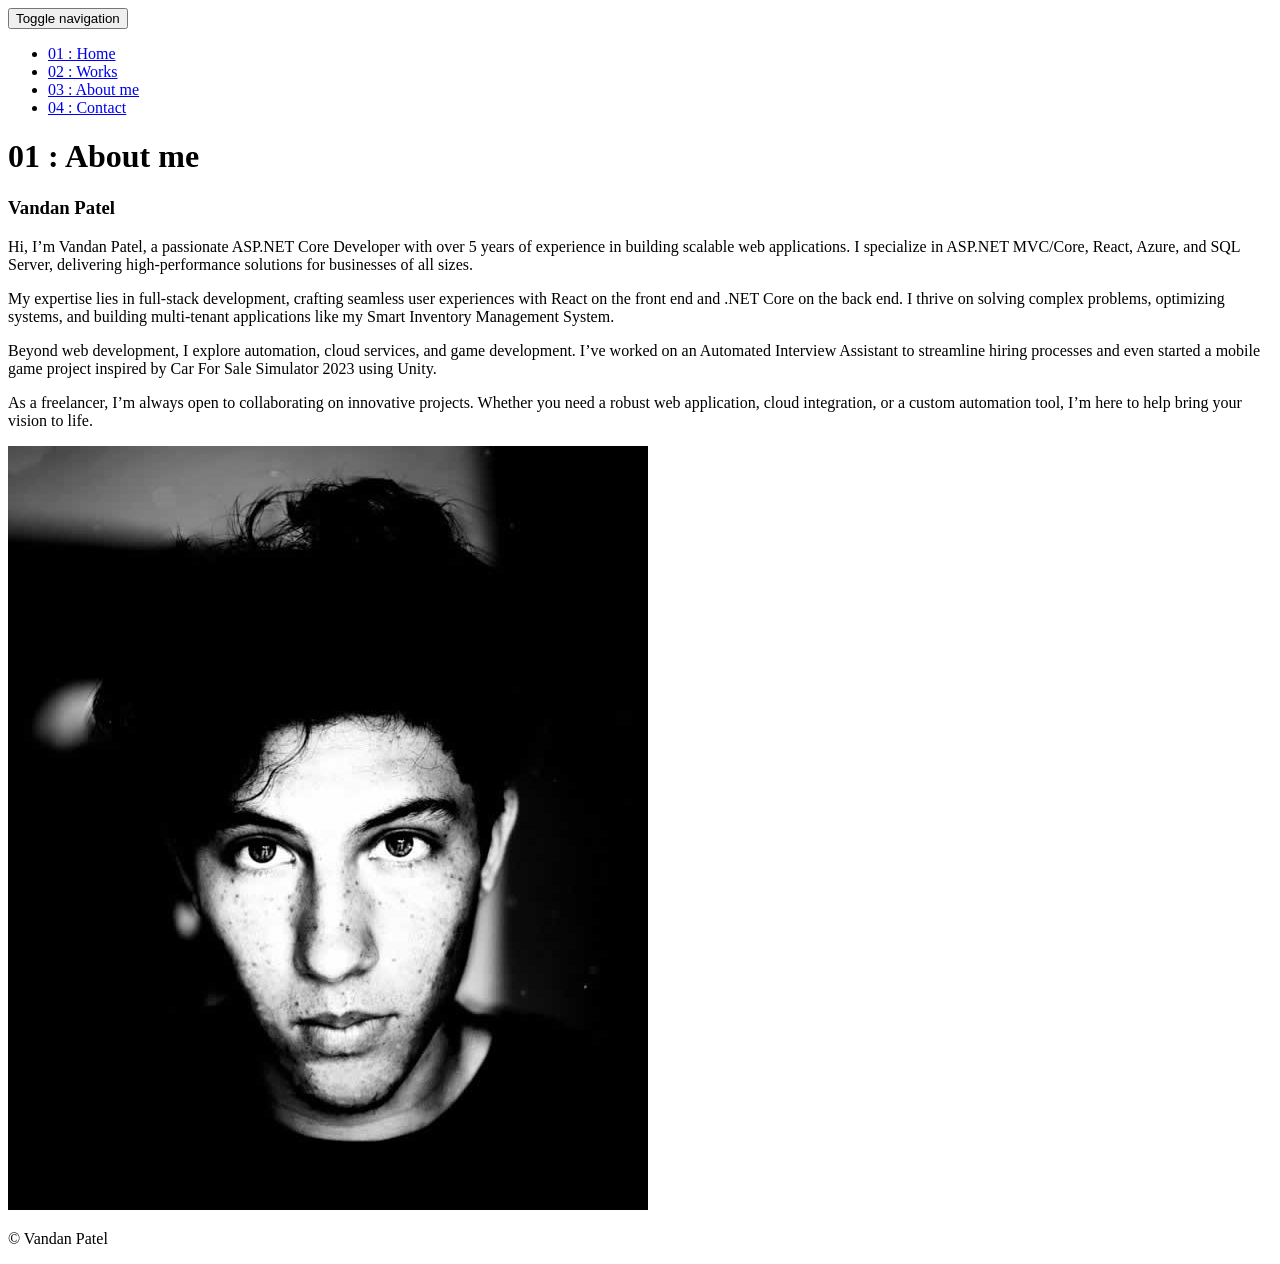
==== commit 715beee2: "Update the contact page and about page Update the contact form with emailJS On About us update the c" ====
--- a/about.html
+++ b/about.html
@@ -61,16 +61,15 @@
             <div class="col-md-10 col-md-offset-1">
               <div class="row">
                 <div class="col-xs-12 col-md-6">
-                  <h3>Consectetur adipiscing elit</h3>
-                  <p>Lorem ipsum dolor sit amet, consectetur adipiscing elit. Maecenas luctus at sem quis varius. 
-                  Class aptent taciti sociosqu ad litora torquent per conubia nostra, per inceptos himenaeos. Cras ultrices hendrerit nisl.</p>
-                  <h3>Ut enim ad minim </h3>
-                  <p>Duis aute irure dolor in reprehenderit in voluptate velit esse
-                  cillum dolore eu fugiat nulla pariatur. Excepteur sint occaecat cupidatat non
-                  proident, sunt in culpa qui officia deserunt mollit anim id est laborum. 
-                  <h3>Maecenas luctus at sem quis varius</h3>
-                  <p>
-                  Class aptent taciti sociosqu ad litora torquent per conubia nostra, per inceptos himenaeos. Phasellus iaculis magna sagittis elit sagittis, at hendrerit lorem venenatis. Morbi accumsan iaculis blandit. Cras ultrices hendrerit nisl.</p>
+                  <h3>Vandan Patel</h3>
+                  <p>Hi, I’m Vandan Patel, a passionate ASP.NET Core Developer with over 5 years of experience in building scalable web applications. I specialize in ASP.NET MVC/Core, React, Azure, and SQL Server, delivering high-performance solutions for businesses of all sizes.</p>
+
+                  <p>My expertise lies in full-stack development, crafting seamless user experiences with React on the front end and .NET Core on the back end. I thrive on solving complex problems, optimizing systems, and building multi-tenant applications like my Smart Inventory Management System.</p>
+                    
+                  <p>Beyond web development, I explore automation, cloud services, and game development. I’ve worked on an Automated Interview Assistant to streamline hiring processes and even started a mobile game project inspired by Car For Sale Simulator 2023 using Unity.</p>
+                    
+                  <p> As a freelancer, I’m always open to collaborating on innovative projects. Whether you need a robust web application, cloud integration, or a custom automation tool, I’m here to help bring your vision to life.</p>
+                  
                 </div>
                 <div class="col-xs-12 col-md-6">
                   <img src="./assets/images/profil.jpg" class="img-responsive" alt="">
